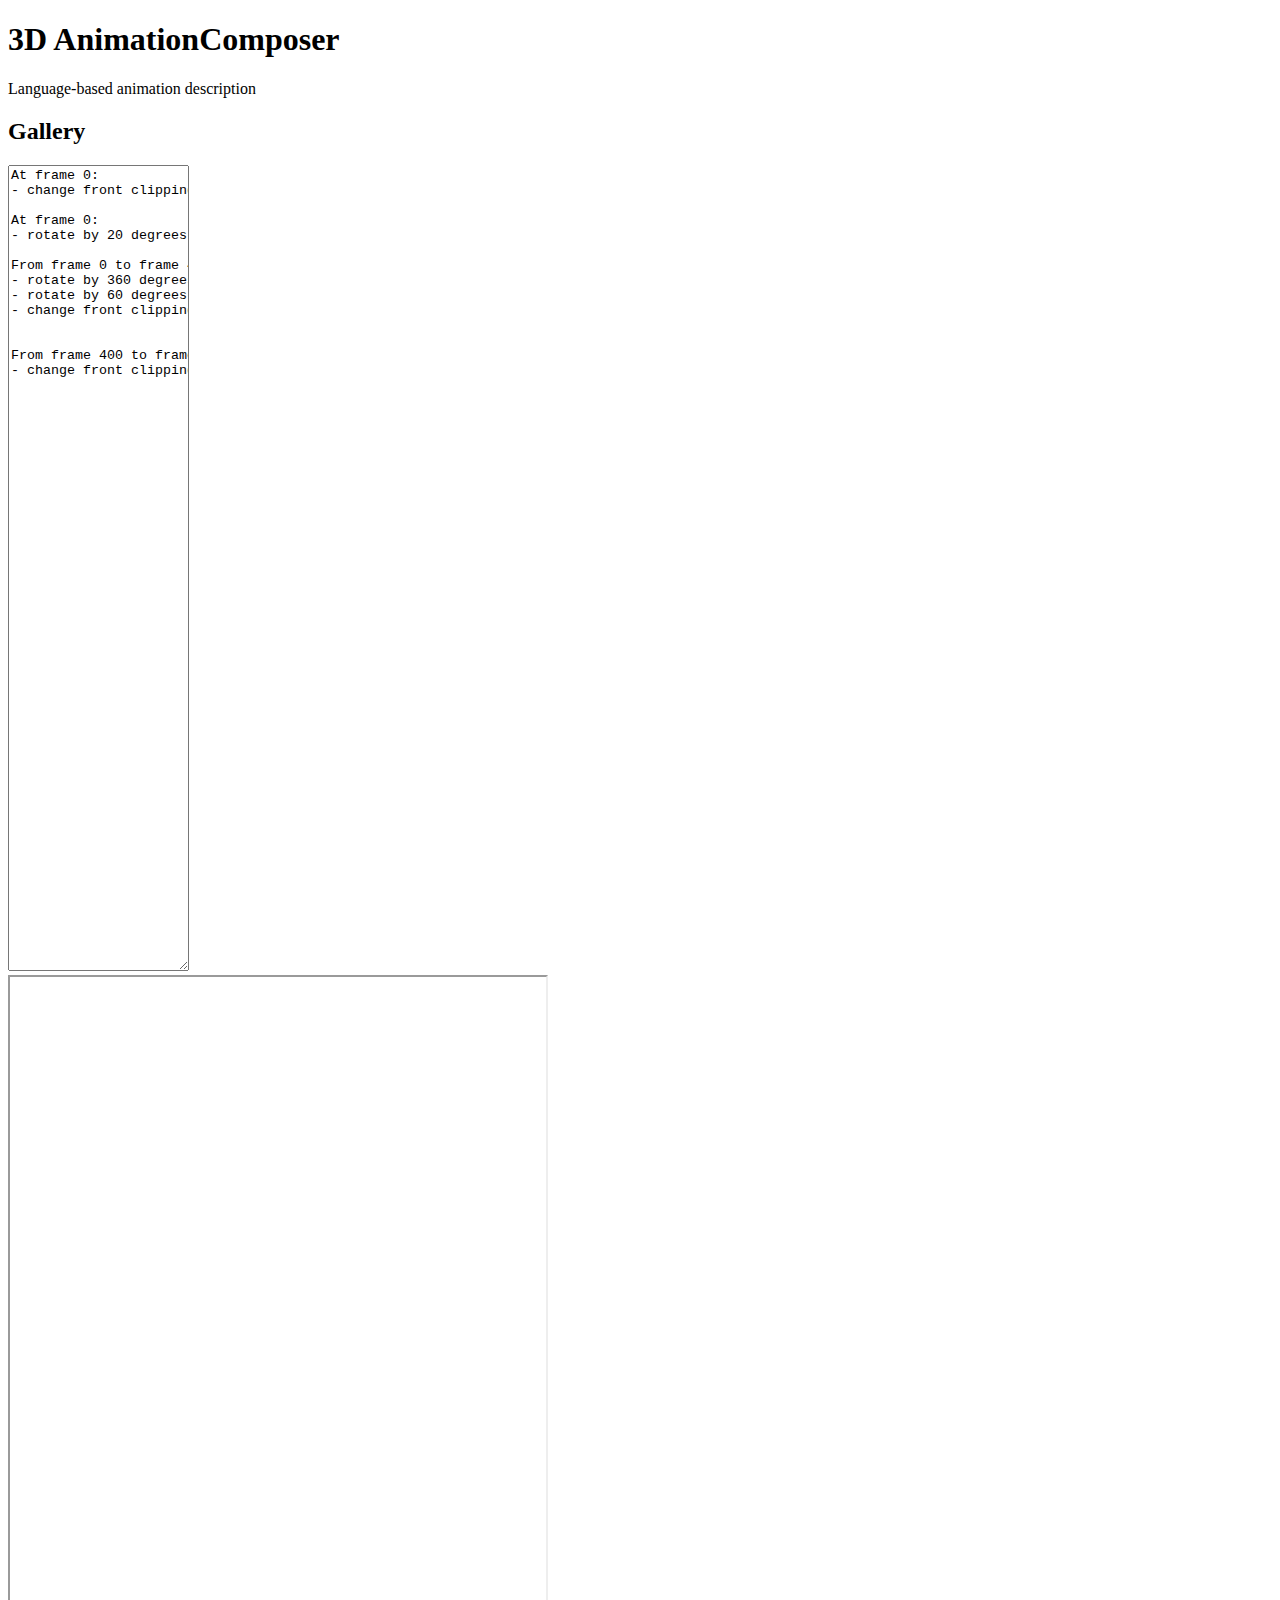
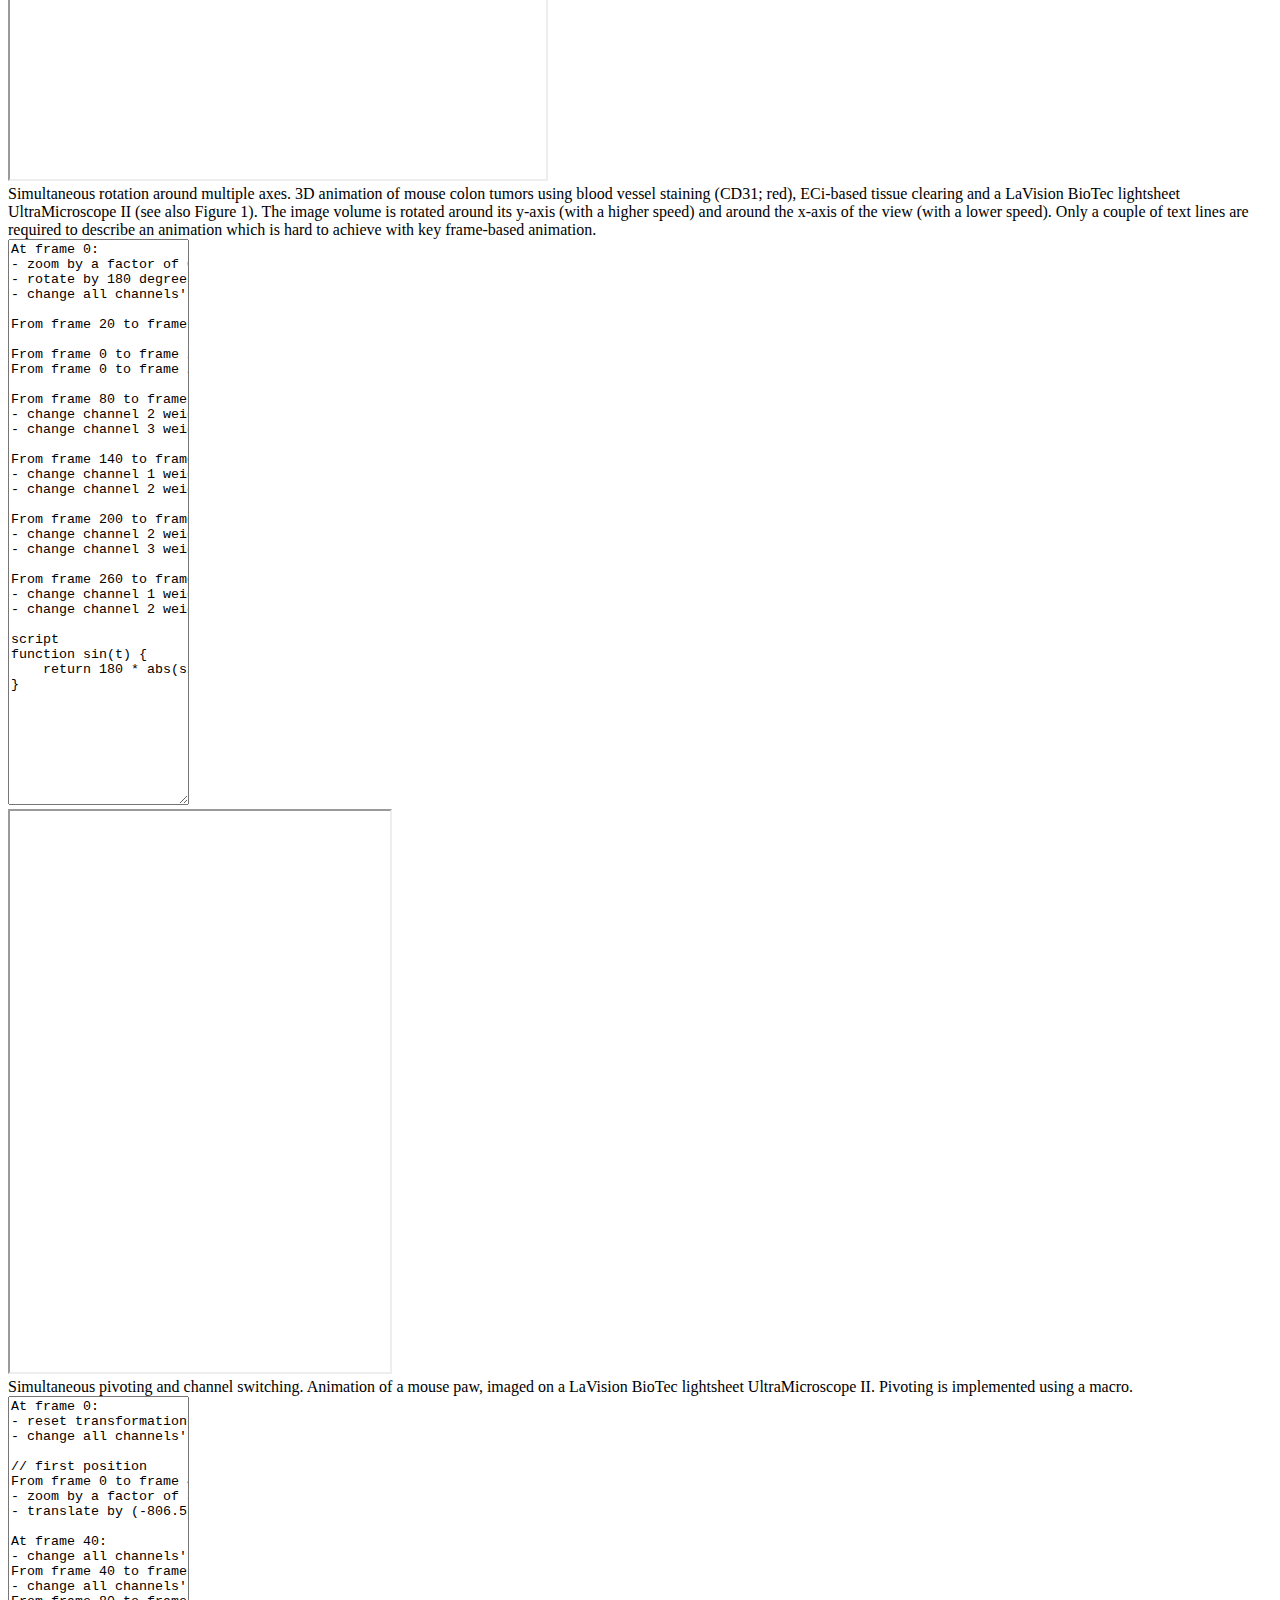
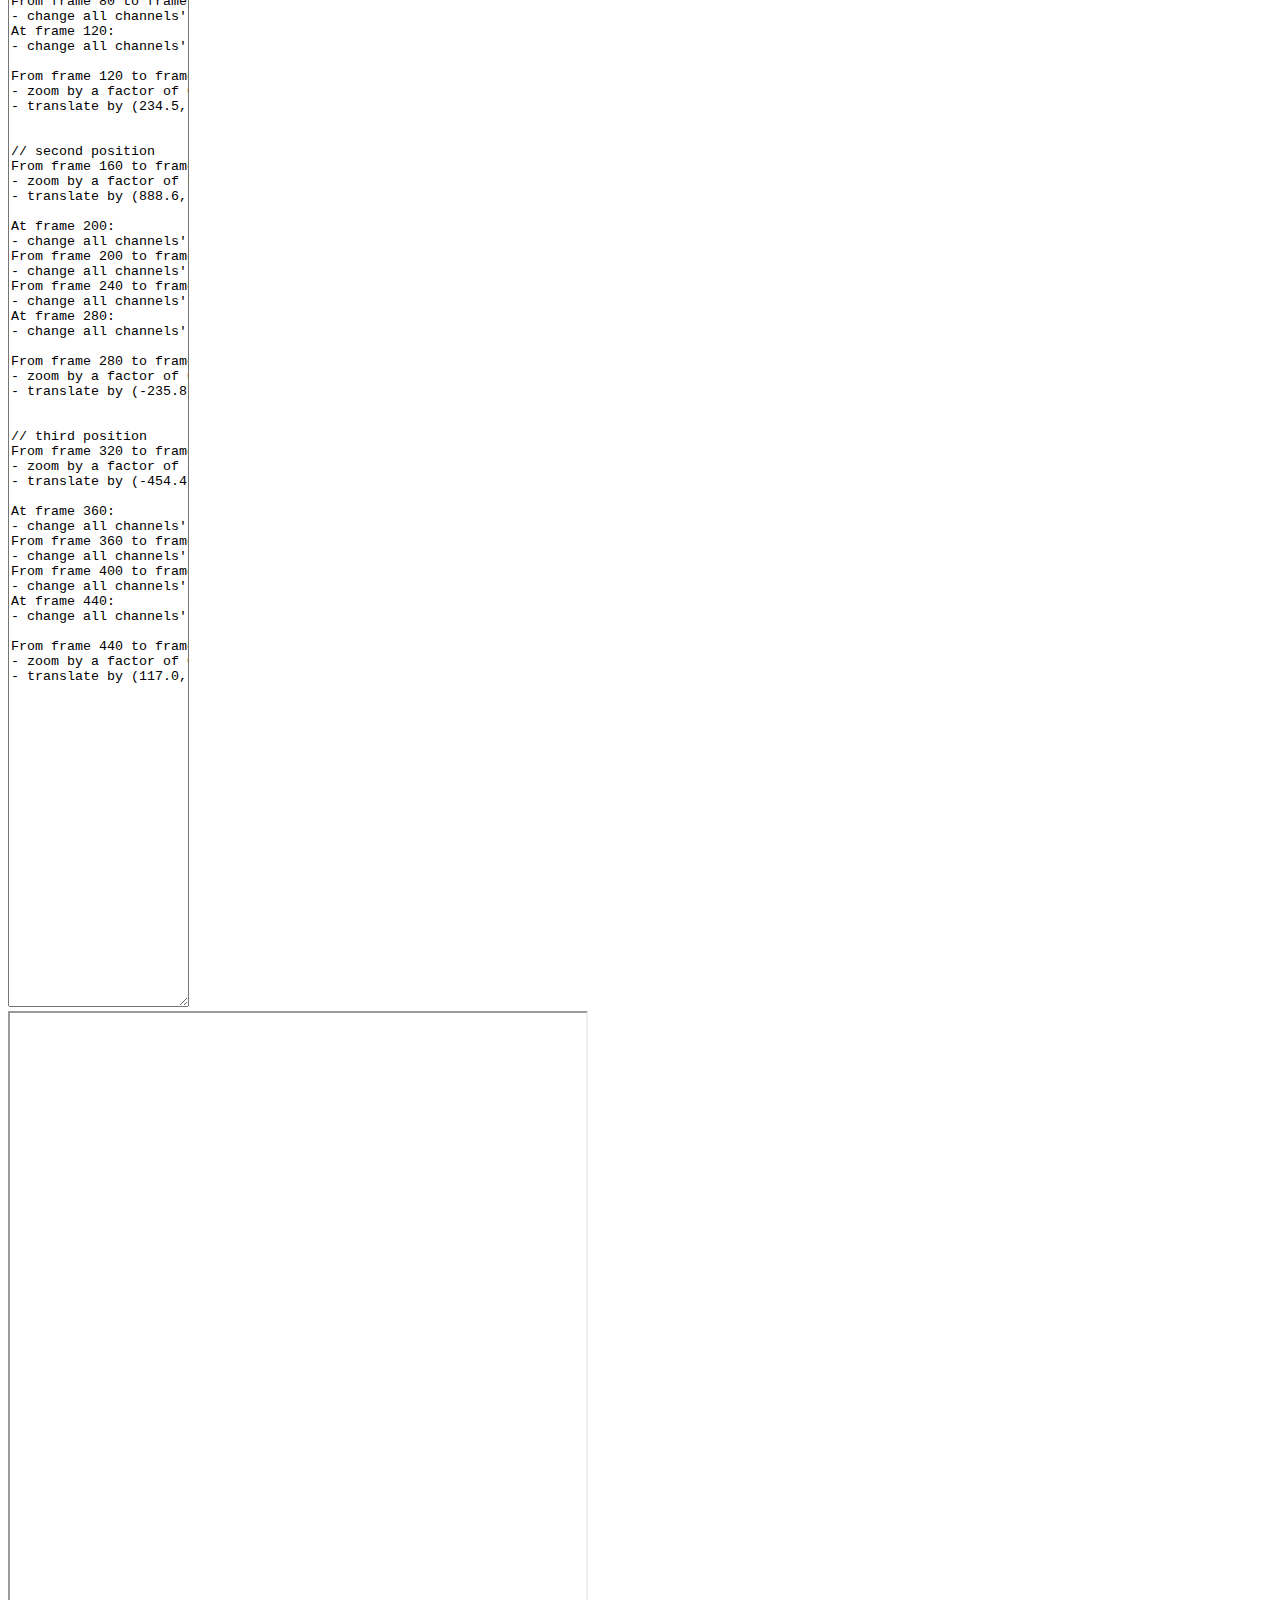
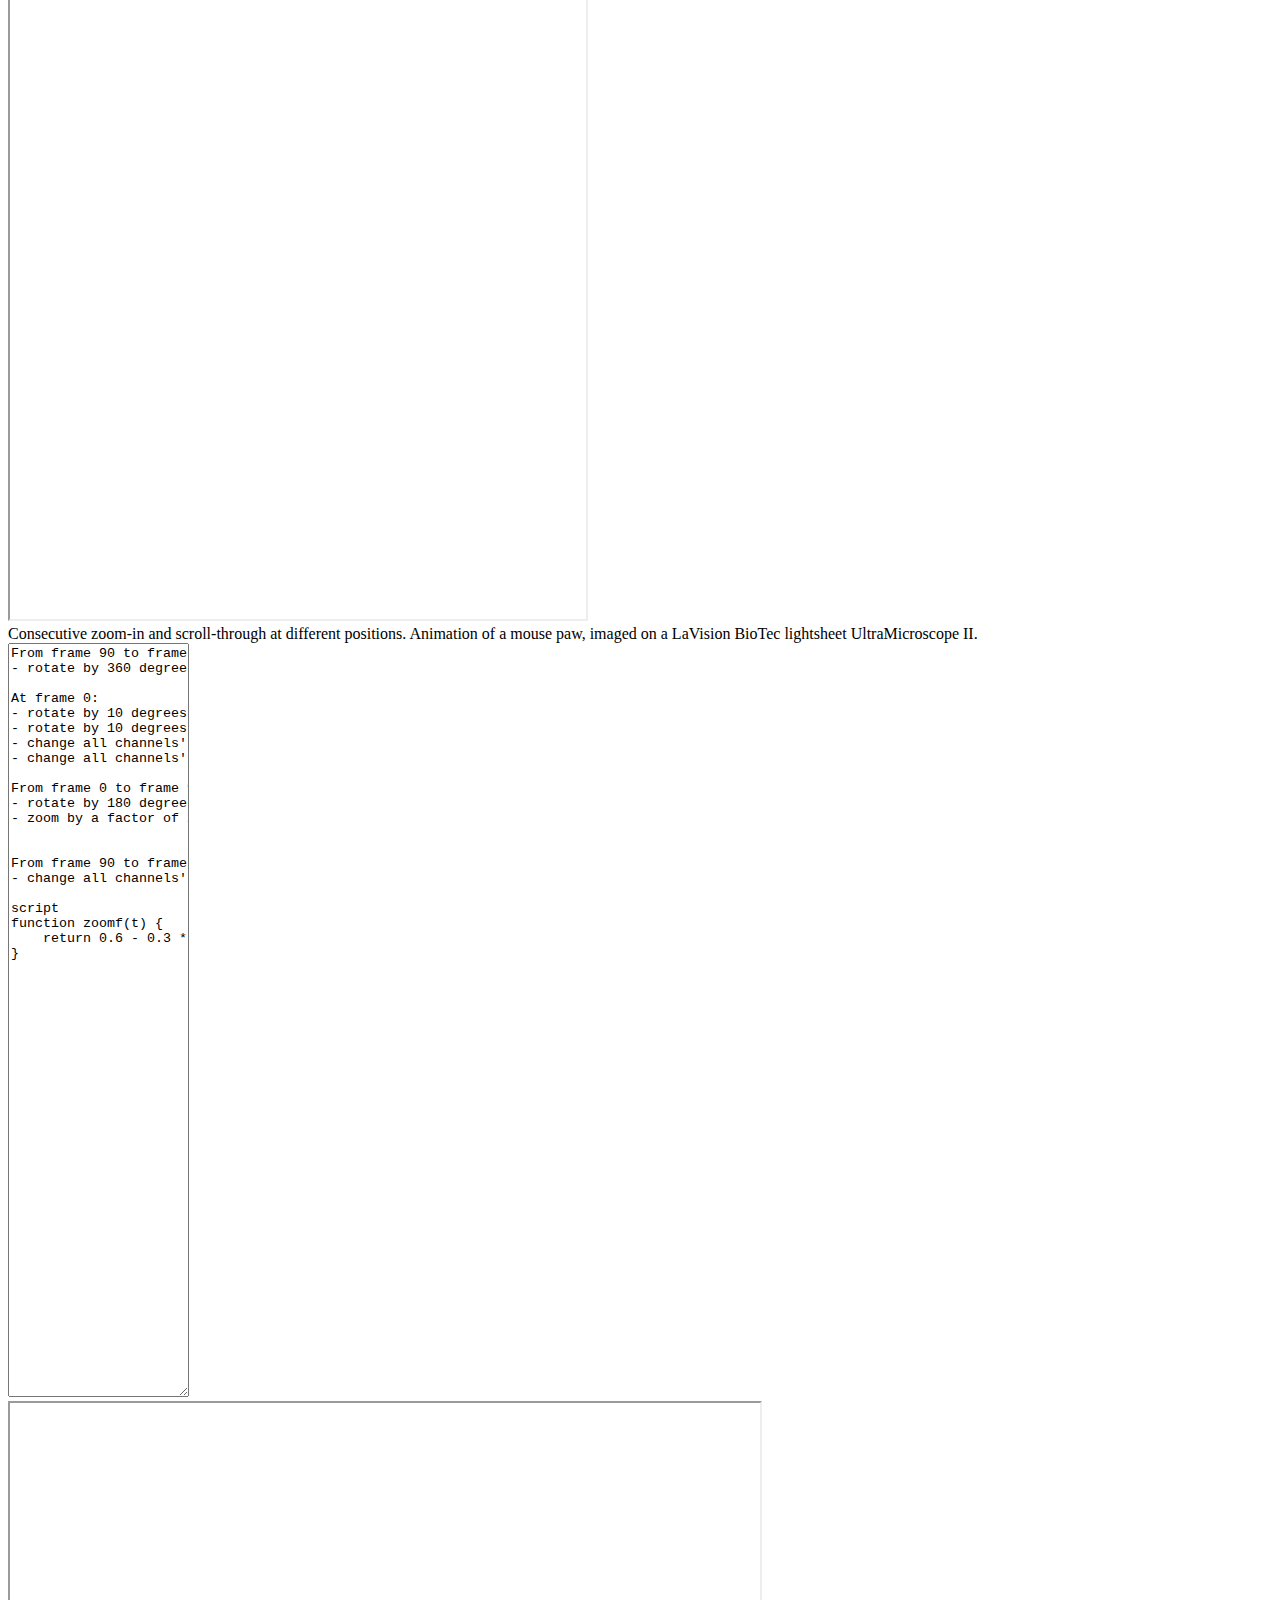
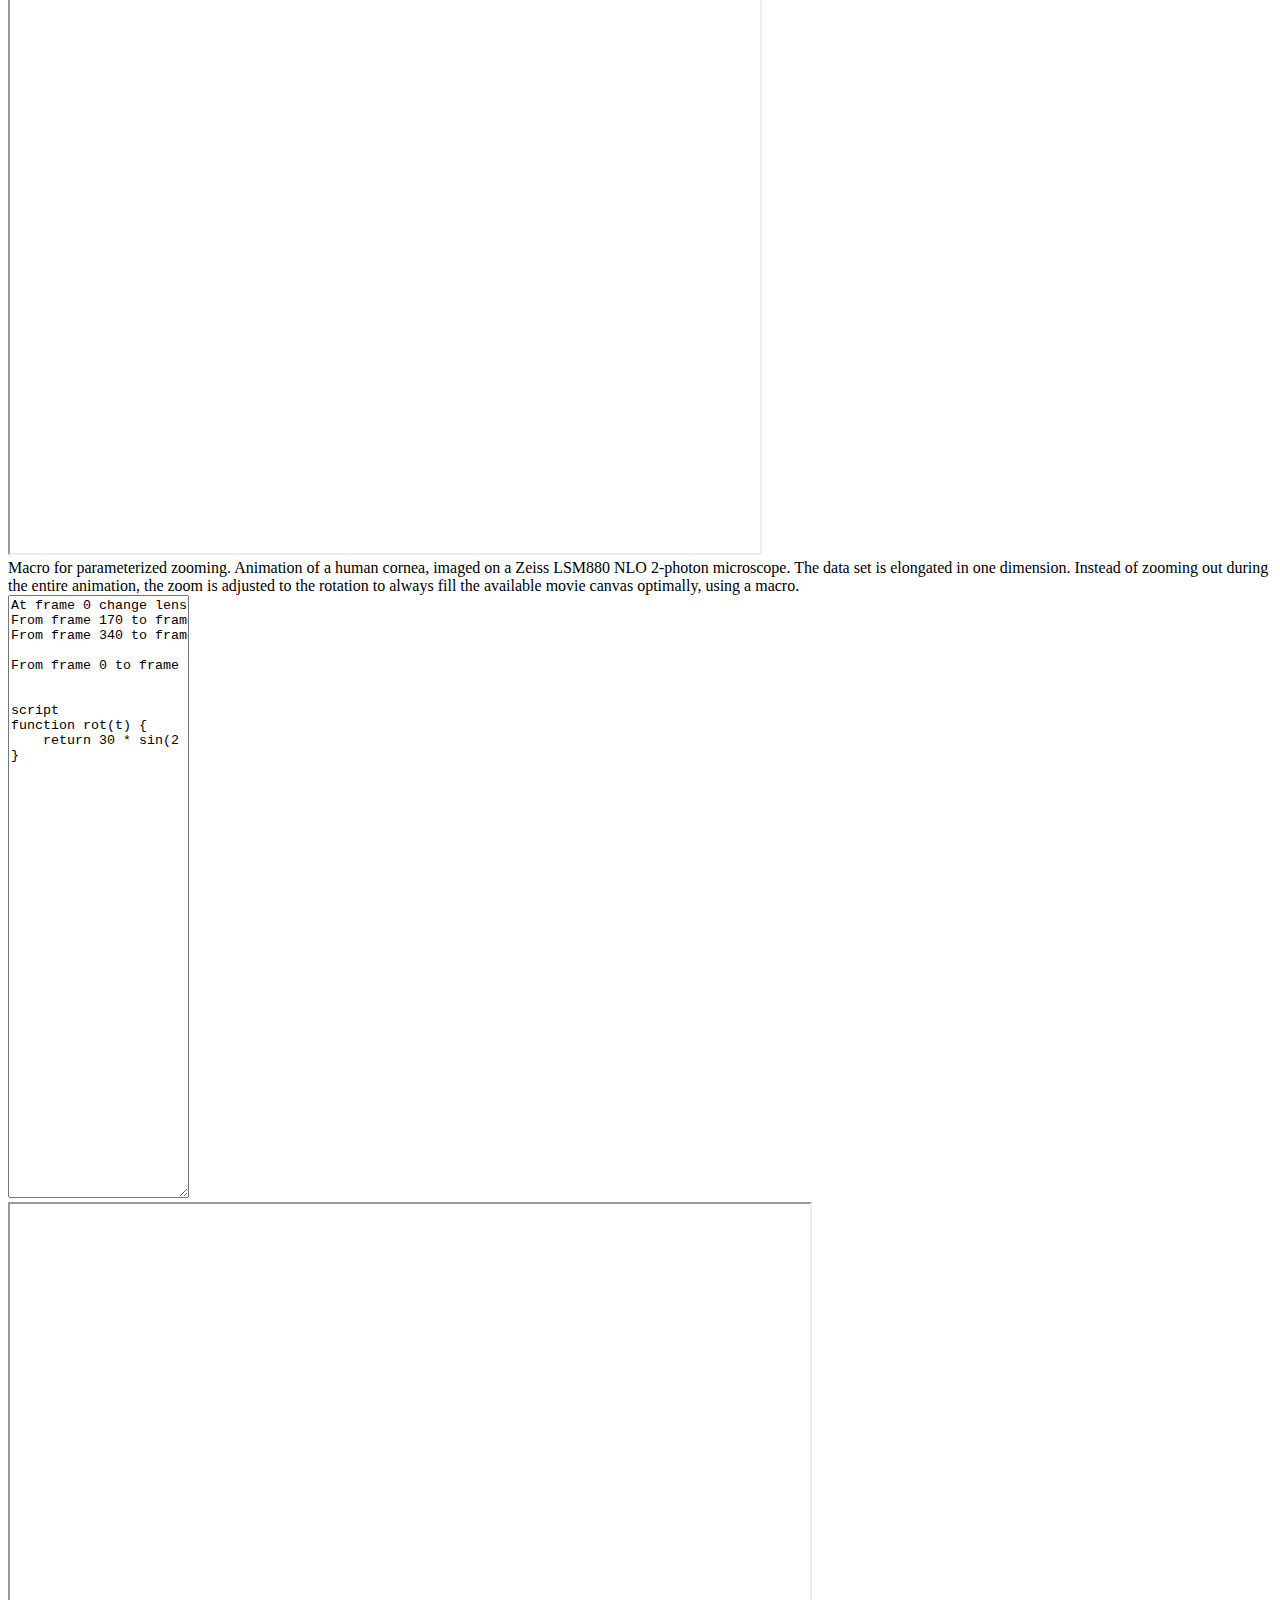
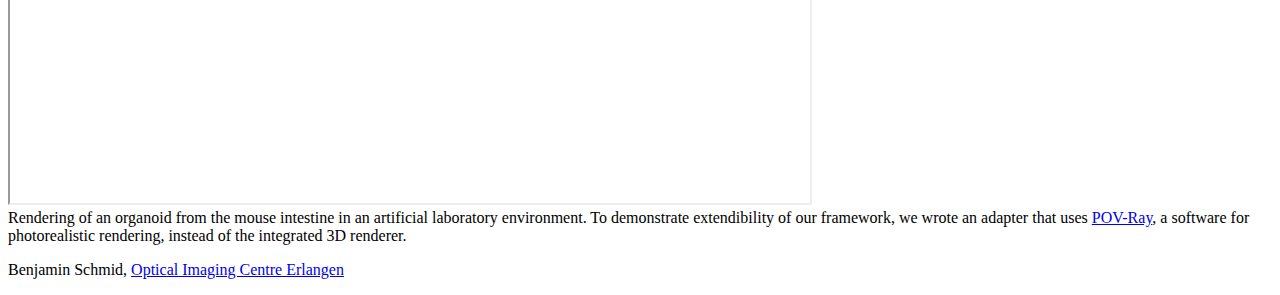
==== docs/gallery.html @ f5dde5b1 "Update Github pages." ====
<!DOCTYPE html>
<html>
<head>
  <meta charset="UTF-8"> 
  <meta http-equiv="X-UA-Compatible" content="IE=edge">
  <link rel="stylesheet" type="text/css" href="style.css"></link>
  <script src="https://ajax.googleapis.com/ajax/libs/jquery/1.8.2/jquery.min.js"></script>
  <script type="text/javascript">
    function resizeit() {
      $("img").each(function() {
        if($(this).parent().parent().is(("div .video"))) {
          console.debug("parent is div .video");
	  $(this)[0].onload = function() {
            console.debug($(this));
            var iframeW = $(this)[0].naturalWidth;
            var iframeH = $(this)[0].naturalHeight;
            console.debug("iframeW = " + iframeW);
            console.debug("iframeH = " + iframeH);
            var oHeight = $(this).outerWidth() * iframeH / iframeW;
            console.debug("oHeight = " + oHeight);
            $(this).outerHeight(oHeight);
            $(this).parent().parent().prev().outerHeight(oHeight);
          }
	}
      });
      $("iframe").each(function() {
	// console.debug($(this));
	var iframeW = $(this)[0].width;
	var iframeH = $(this)[0].height;
	var oHeight = $(this).outerWidth() * iframeH / iframeW;
	$(this).outerHeight(oHeight);
	$(this).parent().prev().outerHeight(oHeight);
      });

      $("video").each(function() {
        $(this).bind("loadedmetadata", function() {
          var h = $(this).height();
          $(this).parent().prev().outerHeight(h);
        });
        $(this).parent().prev().outerHeight($(this).height());
      });
    }

    $(document).ready(function() {
      resizeit();
    });
    window.onresize=resizeit;
  </script>
</head>



<body>

<div id="header">
	<h1>3D AnimationComposer</h1>
	<p>Language-based animation description</p>
</div>

<div class="container">

  <h2>Gallery</h2>

  <div class="item">
    <textarea class="script" readonly wrap="off">
At frame 0:
- change front clipping to 0

At frame 0:
- rotate by 20 degrees around (0, 0, 1)

From frame 0 to frame 400:
- rotate by 360 degrees horizontally
- rotate by 60 degrees vertically
- change front clipping to 200


From frame 400 to frame 600:
- change front clipping to 600
    </textarea>
    <div class="video">
      <!--video controls width="50%">
        <source src="videos/SupplementaryVideo-1.mp4" type="video/mp4">
        Your browser doesn't support this video.
      </video-->
    <iframe width="536" height="800" src="https://www.youtube.com/embed/d6iKLSN9ohQ?rel=0&amp;showinfo=0" allow="autoplay; encrypted-media" allowfullscreen></iframe>
    </div>
    <div class="caption">
<!--b>Caption.</b-->
Simultaneous rotation around multiple axes. 3D animation of mouse colon tumors using blood vessel staining (CD31; red), ECi-based tissue clearing and a LaVision BioTec lightsheet UltraMicroscope II (see also Figure 1). The image volume is rotated around its y-axis (with a higher speed) and around the x-axis of the view (with a lower speed). Only a couple of text lines are required to describe an animation which is hard to achieve with key frame-based animation.
    </div>
  </div> <!-- item -->

  <div class="item">
    <!--h1>Title</h1-->
    <textarea class="script" readonly wrap="off">
At frame 0:
- zoom by a factor of 0.6
- rotate by 180 degrees around (0, 0, 1)
- change all channels' front clipping to -1000

From frame 20 to frame 260 rotate by sin degrees horizontally 

From frame 0 to frame 260 zoom by a factor of 2 ease-out 
From frame 0 to frame 20 rotate by -60 degrees vertically ease-out

From frame 80 to frame 90:
- change channel 2 weight to 0
- change channel 3 weight to 0

From frame 140 to frame 150:
- change channel 1 weight to 0
- change channel 2 weight to 1

From frame 200 to frame 210:
- change channel 2 weight to 0
- change channel 3 weight to 1

From frame 260 to frame 270:
- change channel 1 weight to 1
- change channel 2 weight to 1

script
function sin(t) {
    return 180 * abs(sin(2 * PI * (t-80) / 120));
}
    </textarea>
    <div class="video">
      <!--video controls width="50%">
        <source src="videos/SupplementaryVideo-2.mp4" type="video/mp4">
        Your browser doesn't support this video.
      </video-->
      <iframe width="380" height="560" src="https://www.youtube.com/embed/4dX8pX79vN8?rel=0&amp;showinfo=0" allow="autoplay; encrypted-media" allowfullscreen></iframe>
    </div>
    <div class="caption">
<!--b>Caption.</b-->
Simultaneous pivoting and channel switching. Animation of a mouse paw, imaged on a LaVision BioTec lightsheet UltraMicroscope II. Pivoting is implemented using a macro.
    </div>
  </div> <!-- item -->

  <div class="item">
    <!--h1>Title</h1-->
    <textarea class="script" readonly wrap="off">
At frame 0:
- reset transformation 
- change all channels' front clipping to -1000

// first position
From frame 0 to frame 40:
- zoom by a factor of 3.4
- translate by (-806.5, -159.2, 0.0)

At frame 40:
- change all channels' front clipping to -130
From frame 40 to frame 80:
- change all channels' front clipping to 100
From frame 80 to frame 120:
- change all channels' front clipping to -130
At frame 120:
- change all channels' front clipping to -1000

From frame 120 to frame 160:
- zoom by a factor of 0.3
- translate by (234.5, 46.3, 0.0)


// second position
From frame 160 to frame 200:
- zoom by a factor of 3.6
- translate by (888.6, -1082.0, -0.0)

At frame 200:
- change all channels' front clipping to -130
From frame 200 to frame 240:
- change all channels' front clipping to 0
From frame 240 to frame 280:
- change all channels' front clipping to -130
At frame 280:
- change all channels' front clipping to -1000

From frame 280 to frame 320:
- zoom by a factor of 0.3
- translate by (-235.8, 297.5, -0.0)


// third position
From frame 320 to frame 360:
- zoom by a factor of 3.0
- translate by (-454.4, 2248.4, -0.0)

At frame 360:
- change all channels' front clipping to -80
From frame 360 to frame 400:
- change all channels' front clipping to 80
From frame 400 to frame 440:
- change all channels' front clipping to -80
At frame 440:
- change all channels' front clipping to -1000

From frame 440 to frame 480:
- zoom by a factor of 0.3
- translate by (117.0, -655.3, -0.0)
    </textarea>
    <div class="video">
      <!--video controls width="50%">
        <source src="videos/SupplementaryVideo-3.mp4" type="video/mp4">
        Your browser doesn't support this video.
      </video-->
      <iframe width="576" height="1202" src="https://www.youtube.com/embed/ZANYO5NeOrE?rel=0&amp;showinfo=0" allow="autoplay; encrypted-media" allowfullscreen></iframe>
    </div>
    <div class="caption">
<!--b>Caption.</b-->
Consecutive zoom-in and scroll-through at different positions. Animation of a mouse paw, imaged on a LaVision BioTec lightsheet UltraMicroscope II.
    </div>
  </div> <!-- item -->

  <div class="item">
    <!--h1>Title</h1-->
    <textarea class="script" readonly wrap="off">
From frame 90 to frame 450:
- rotate by 360 degrees around (0, 0, 1)

At frame 0:
- rotate by 10 degrees vertically
- rotate by 10 degrees horizontally
- change all channels' front clipping to -5000
- change all channels' bounding box max z to 500

From frame 0 to frame 90:
- rotate by 180 degrees vertically
- zoom by a factor of zoomf


From frame 90 to frame 450:
- change all channels' bounding box max z to 0

script
function zoomf(t) {
    return 0.6 - 0.3 * abs(sin(2 * PI * t / 180));
}
    </textarea>
    <div class="video">
      <!--video controls width="50%">
        <source src="videos/SupplementaryVideo-4.mp4" type="video/mp4">
        Your browser doesn't support this video.
      </video-->
      <iframe width="750" height="750" src="https://www.youtube.com/embed/BBkxofiVFxk?rel=0&amp;showinfo=0" allow="autoplay; encrypted-media" allowfullscreen></iframe>
    </div>
    <div class="caption">
<!--b>Caption.</b-->
Macro for parameterized zooming. Animation of a human cornea, imaged on a Zeiss LSM880 NLO 2-photon microscope. The data set is elongated in one dimension. Instead of zooming out during the entire animation, the zoom is adjusted to the rotation to always fill the available movie canvas optimally, using a macro.
    </div>
  </div> <!-- item -->

  <div class="item">
    <!--h1>Title</h1-->
    <textarea class="script" readonly wrap="off">
At frame 0 change lens to (1.4, 1, -3)
From frame 170 to frame 190 change lens to (0.6, 1.8, 0) ease-out
From frame 340 to frame 360 change lens to (1.4, 1, -3) ease-out

From frame 0 to frame 360 rotate by rot degrees horizontally


script
function rot(t) {
    return 30 * sin(2 * PI * t / 120);
}
    </textarea>
    <div class="video">
      <!--video controls width="50%">
        <source src="videos/SupplementaryVideo-6.mp4" type="video/mp4">
        Your browser doesn't support this video.
      </video-->
      <iframe width="800" height="600" src="https://www.youtube.com/embed/ISGNinY4aOM?rel=0&amp;showinfo=0" allow="autoplay; encrypted-media" allowfullscreen></iframe>
    </div>
    <div class="caption">
<!--b>Caption.</b-->
Rendering of an organoid from the mouse intestine in an artificial laboratory environment. To demonstrate extendibility of our framework, we wrote an adapter that uses <a target="_blank" href="http://www.povray.org">POV-Ray</a>, a software for photorealistic rendering, instead of the integrated 3D renderer.
    </div>
  </div> <!-- item -->


  <div id="footer">
    <p>Benjamin Schmid, <a target="_blank" href="http://oice.uni-erlangen.de">Optical Imaging Centre Erlangen</a></p>
  </div>
</div> <!-- container -->

</body>
</html>
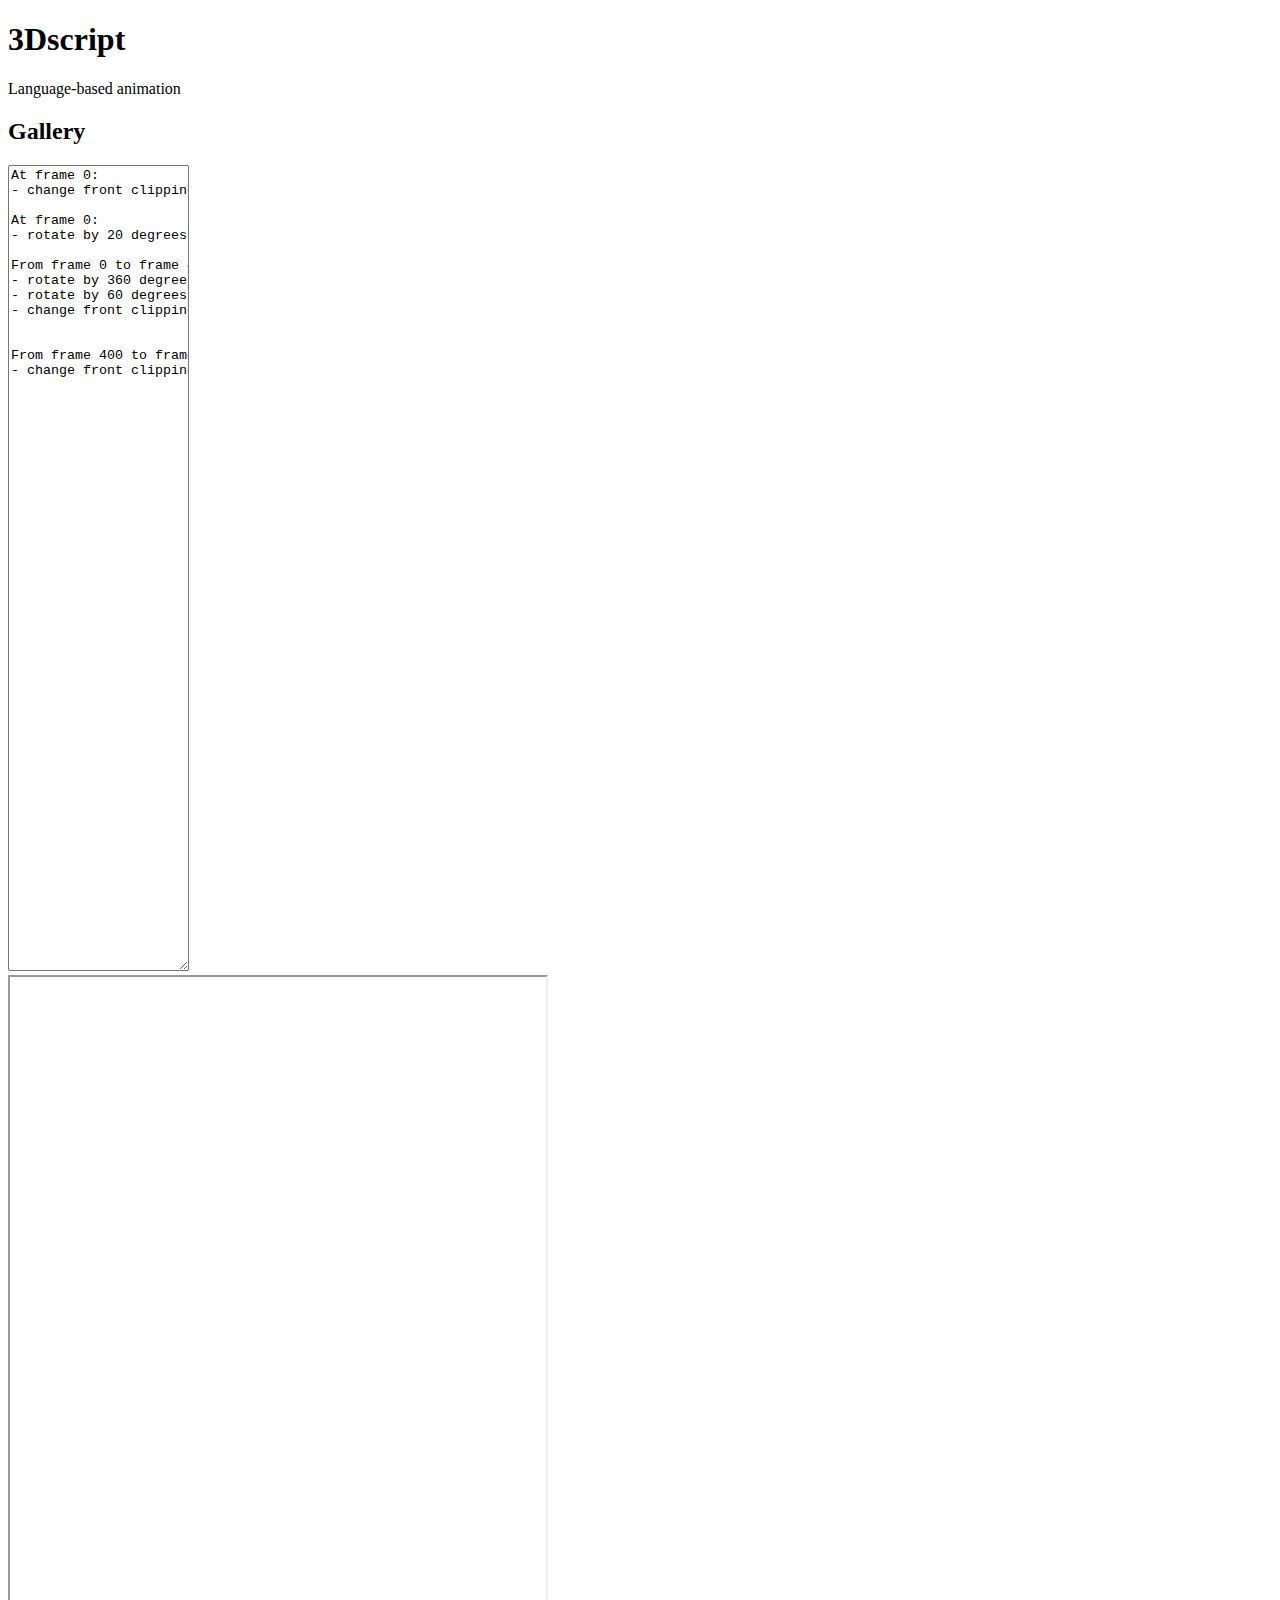
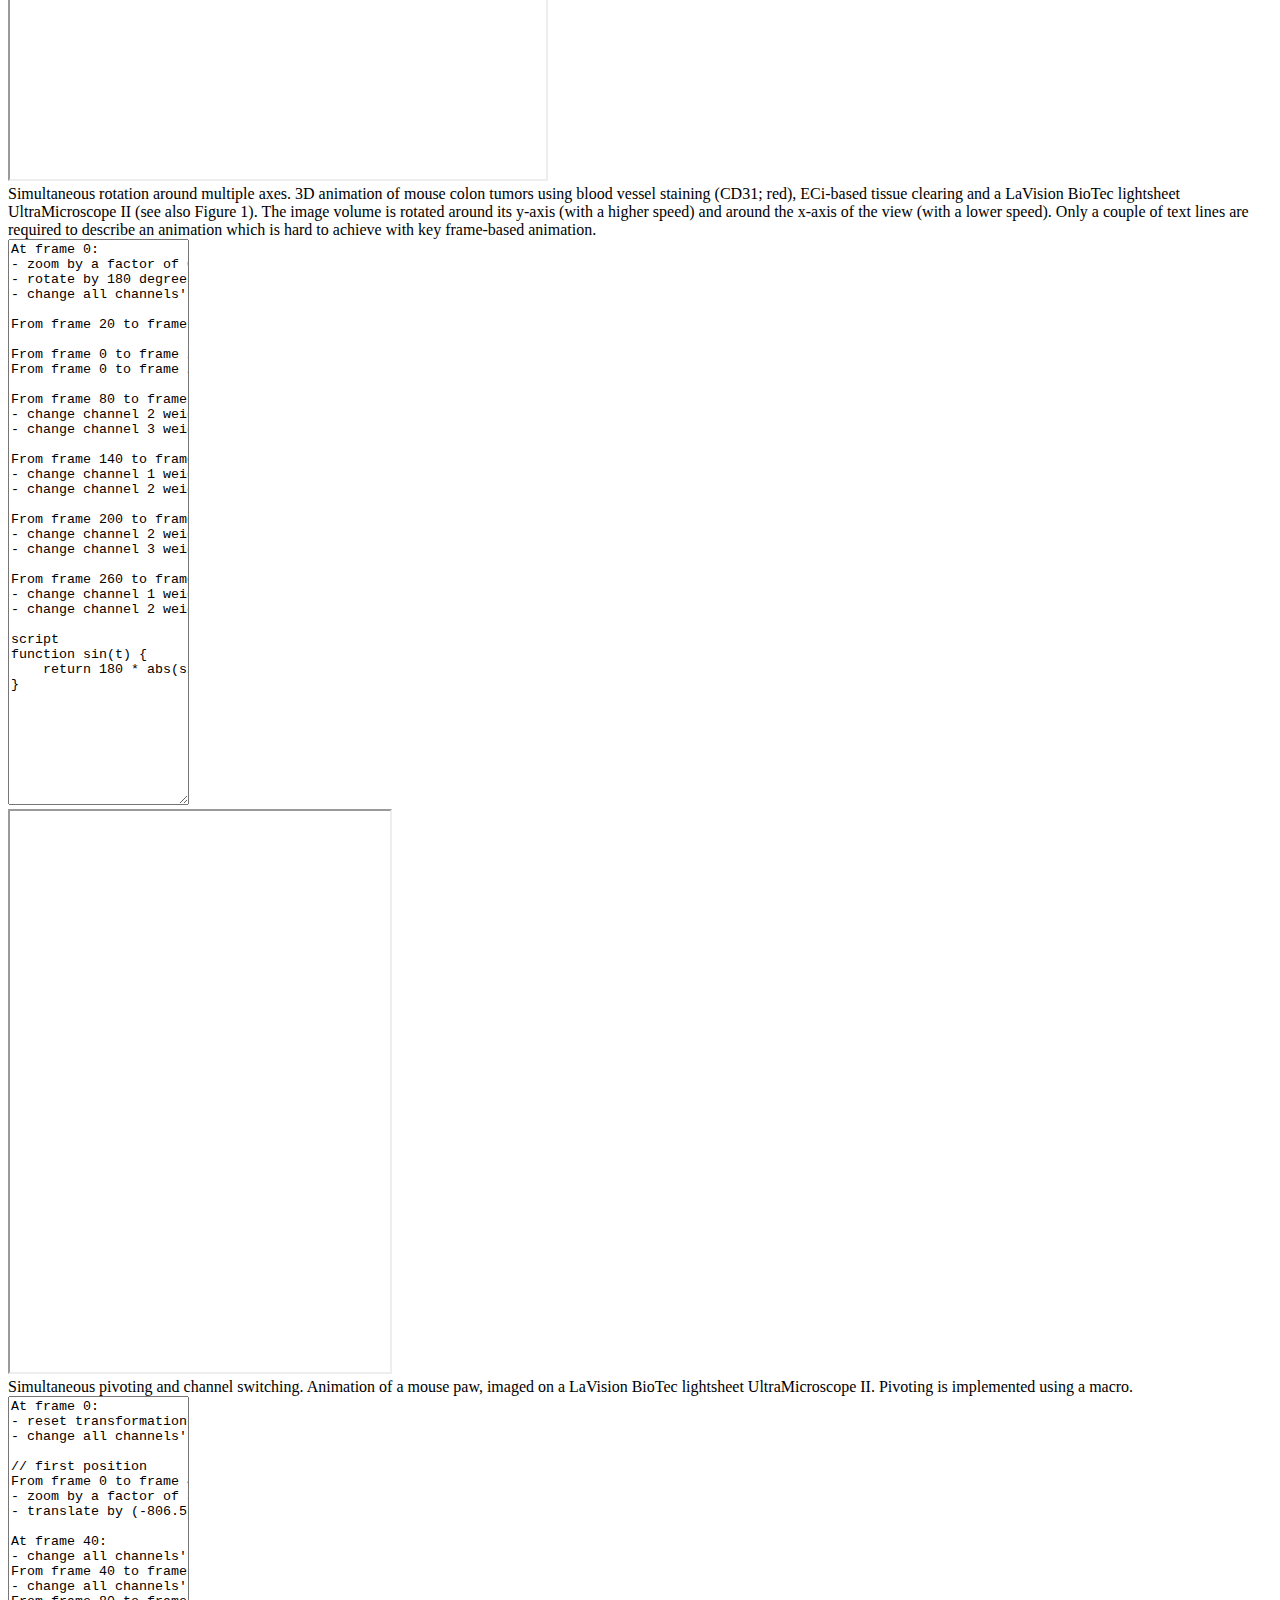
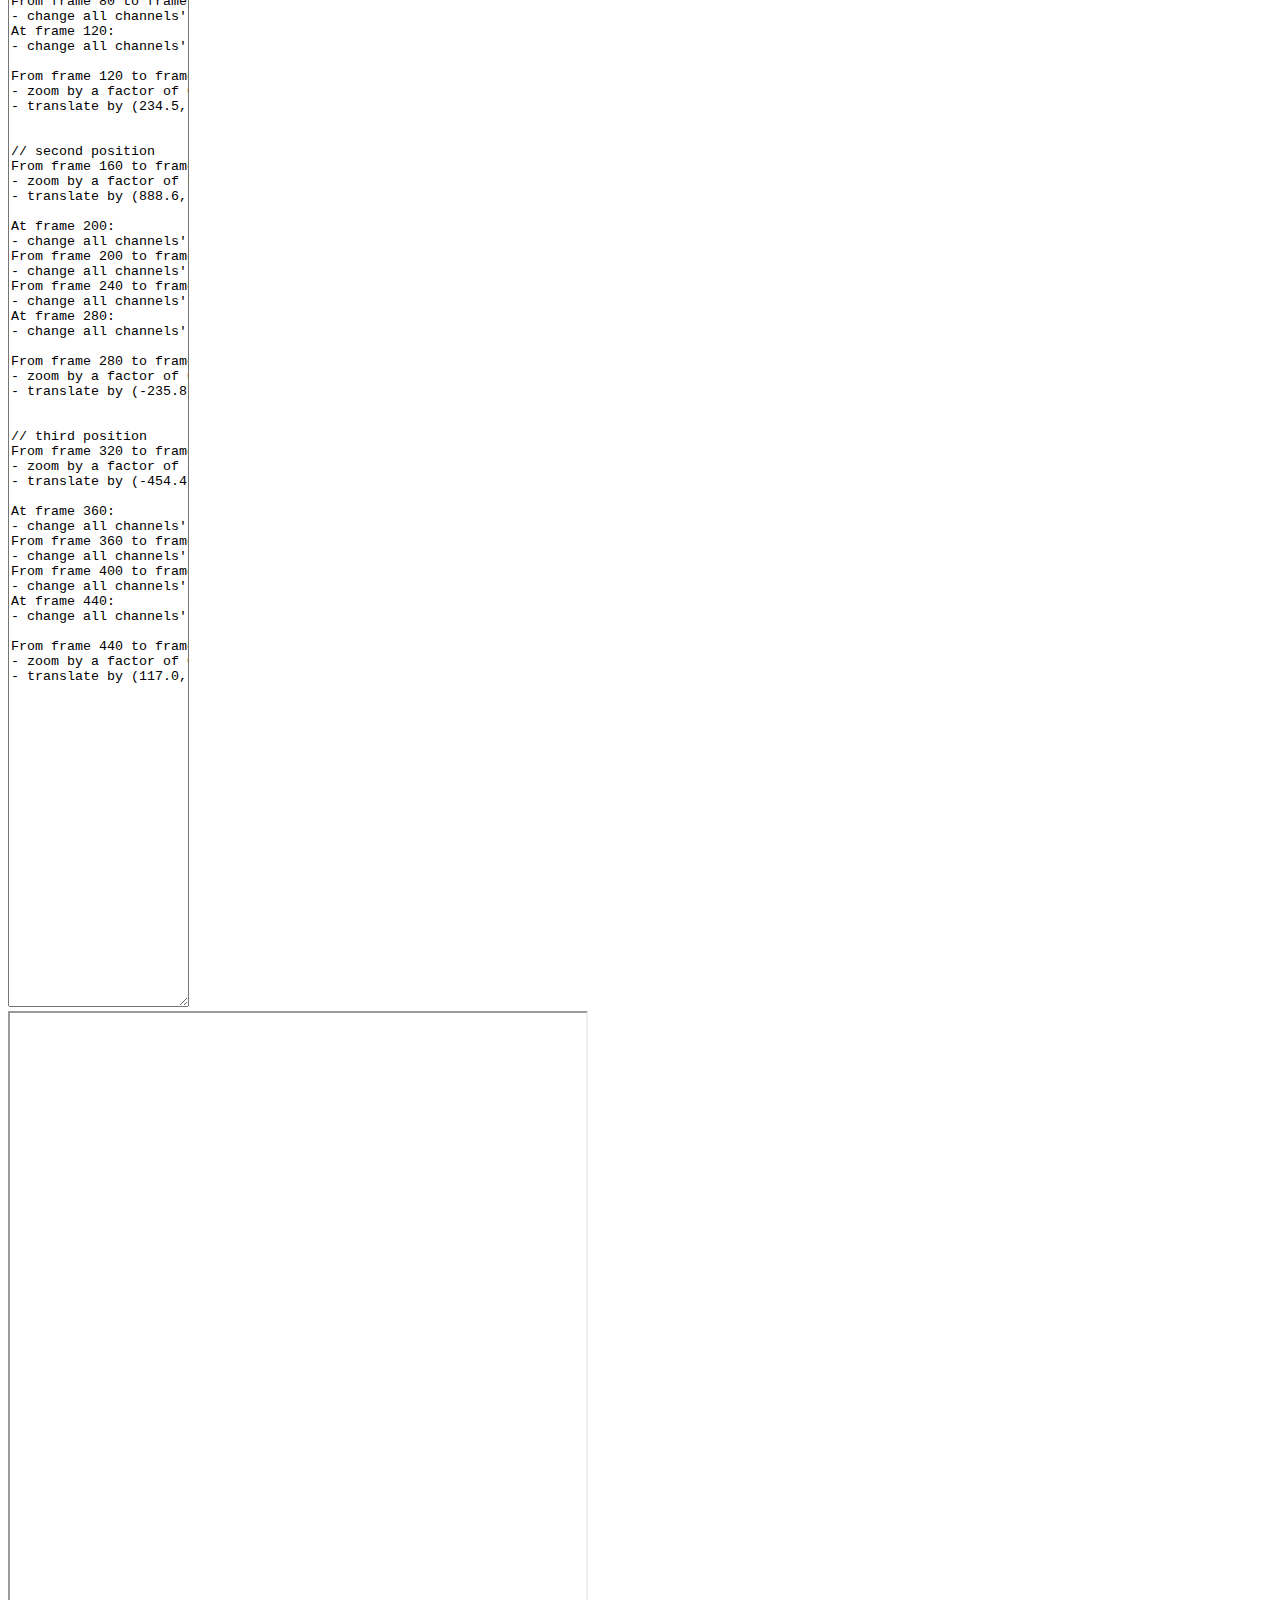
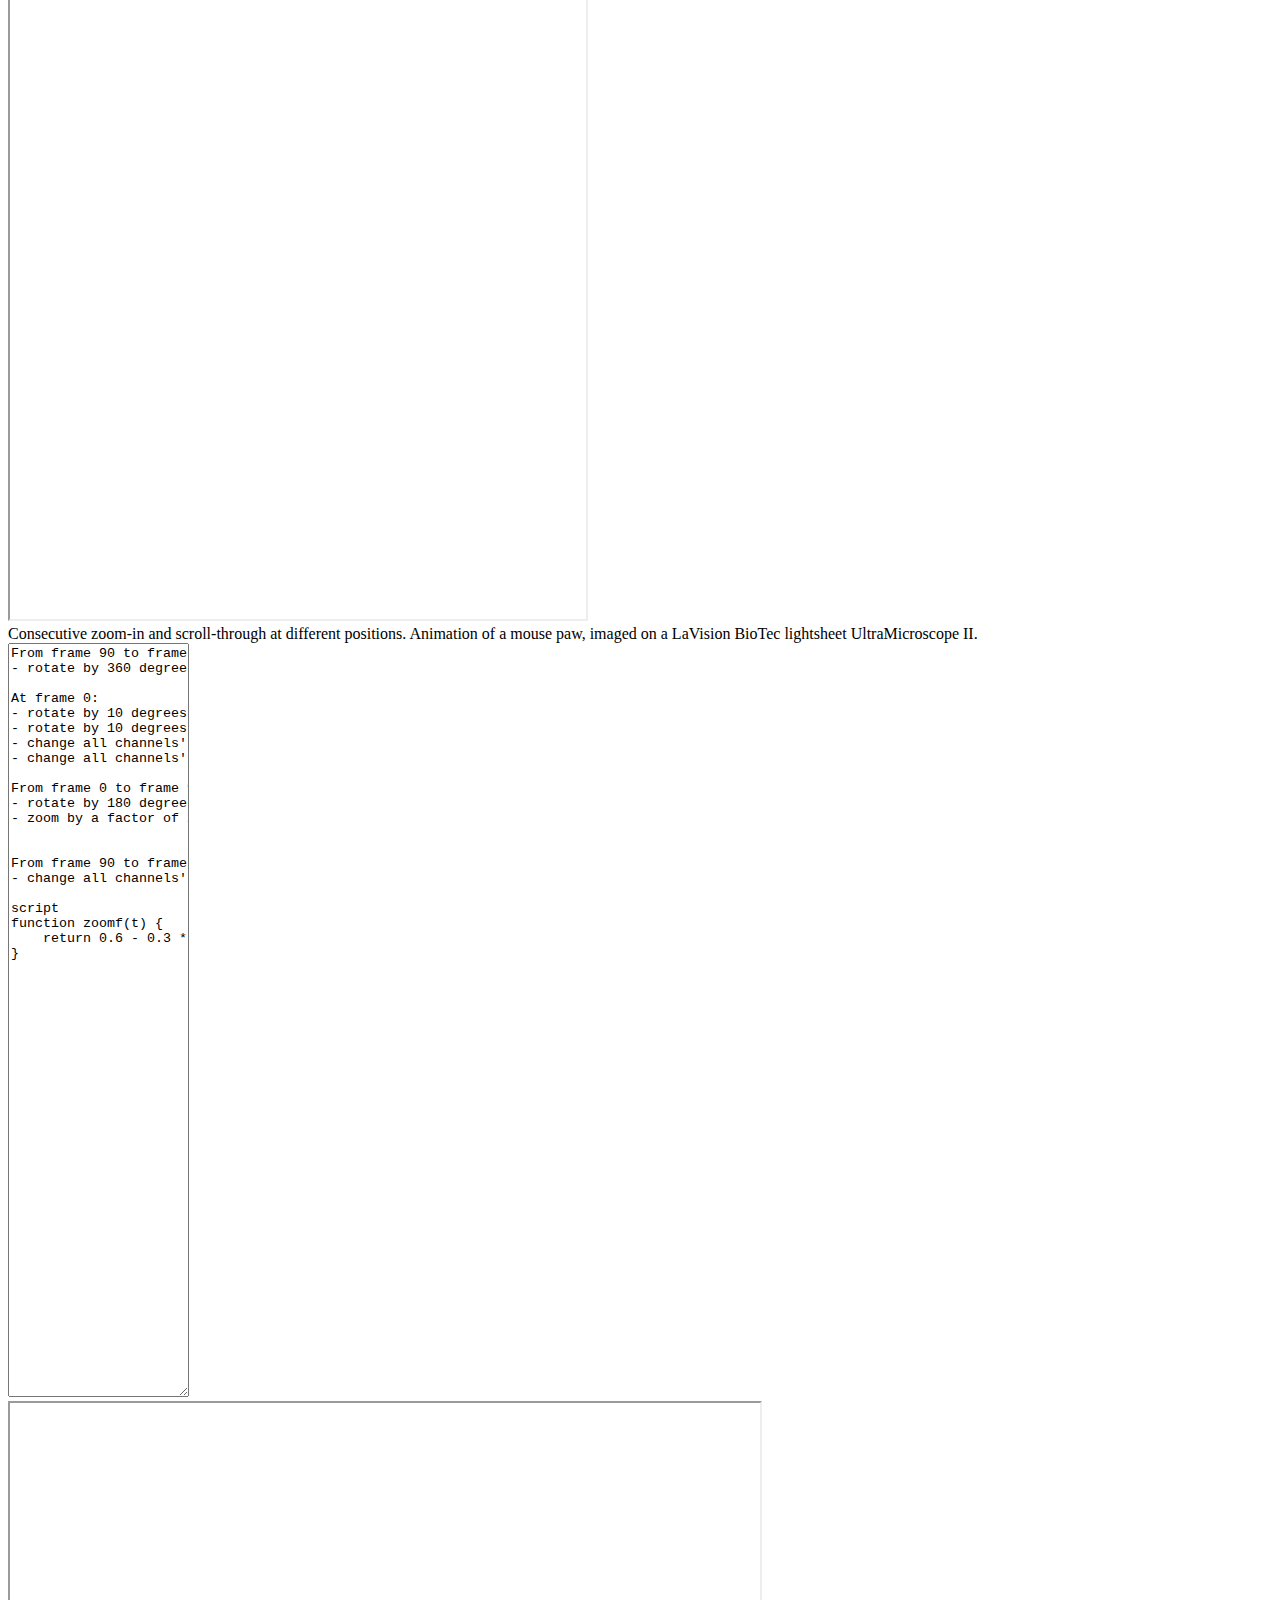
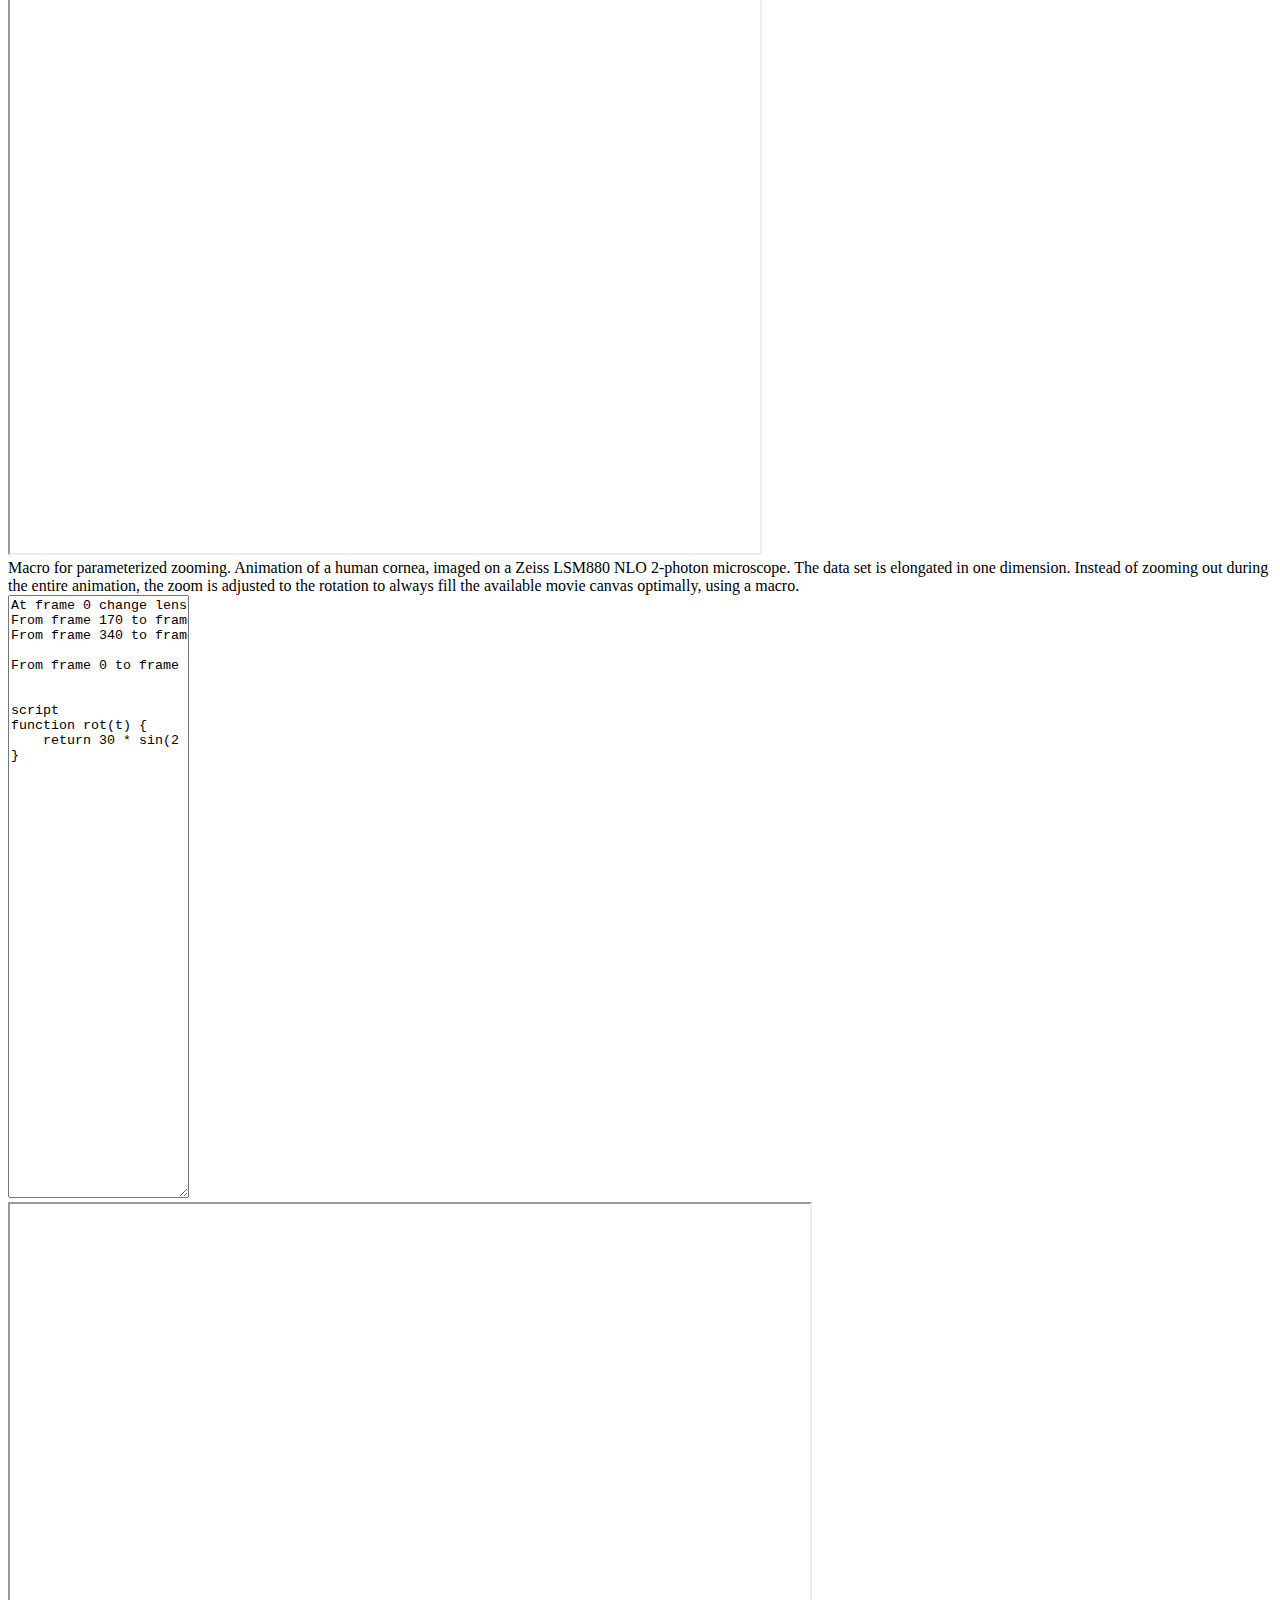
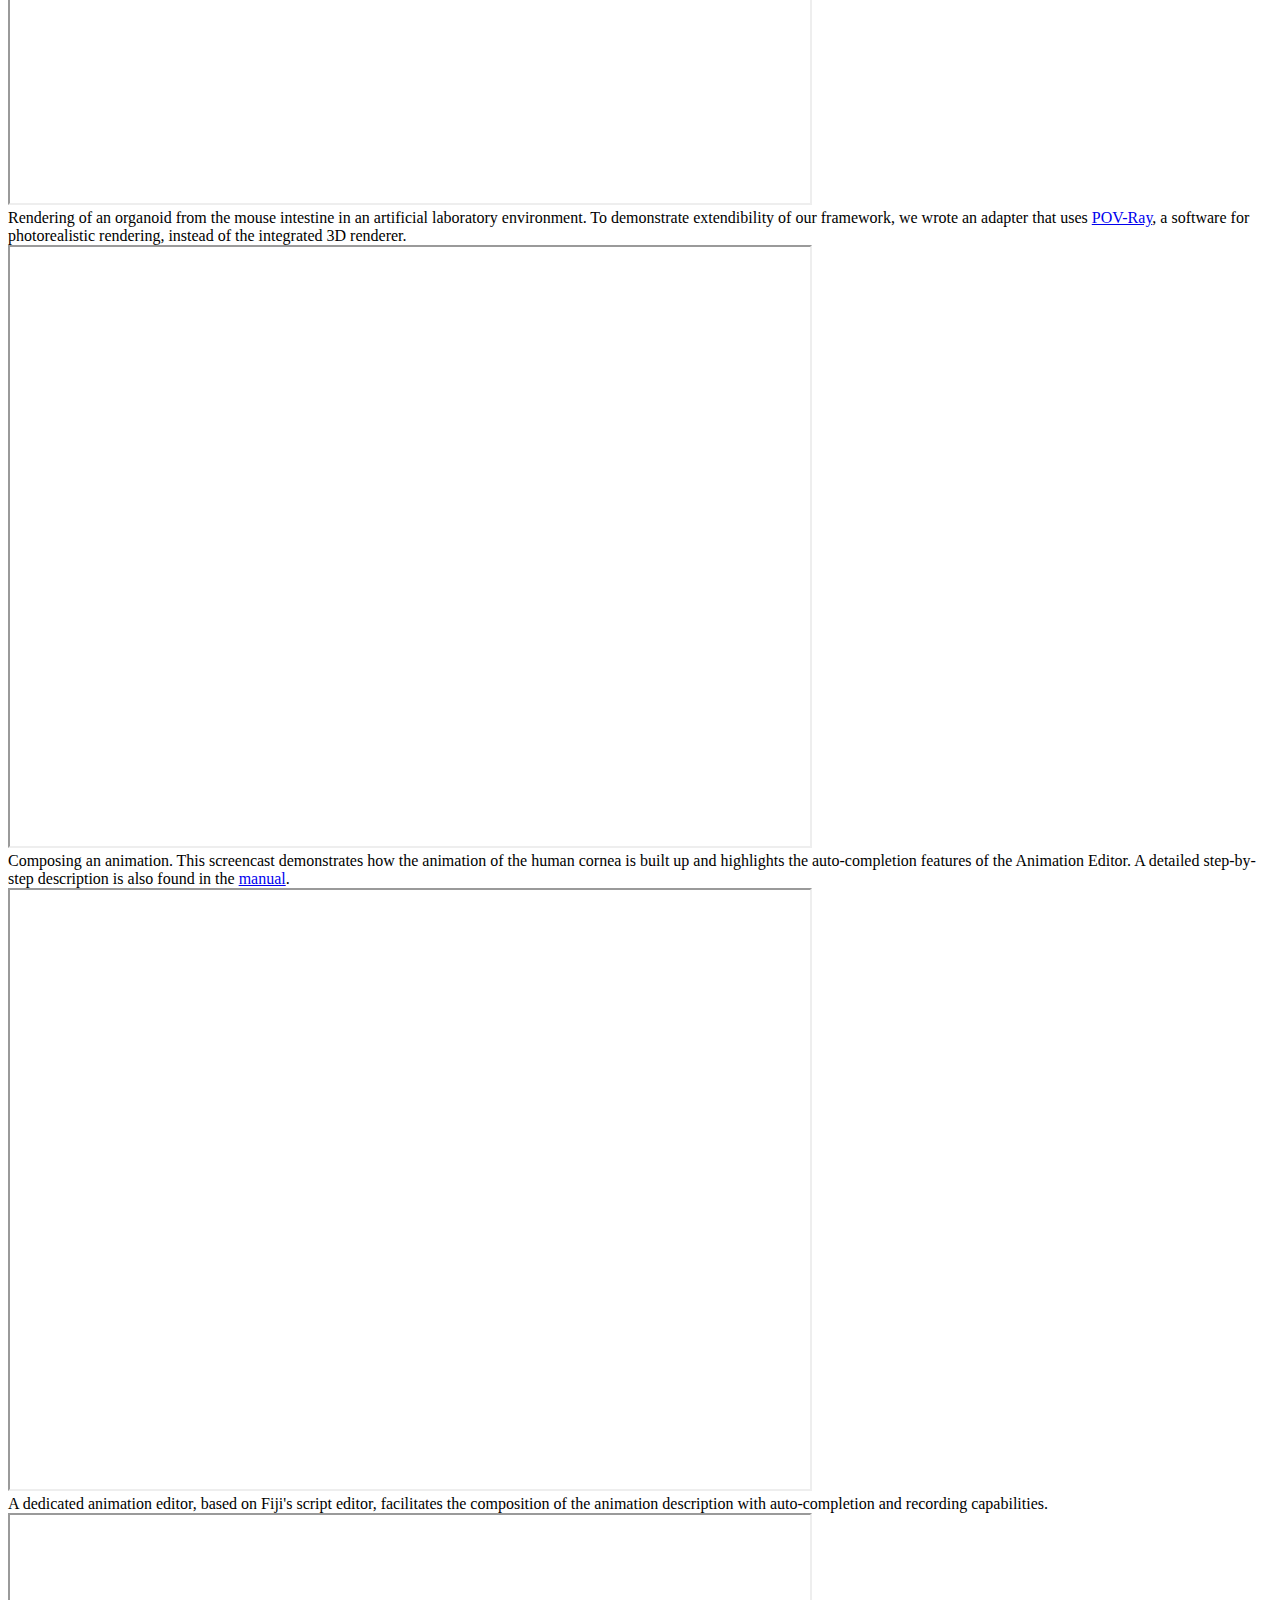
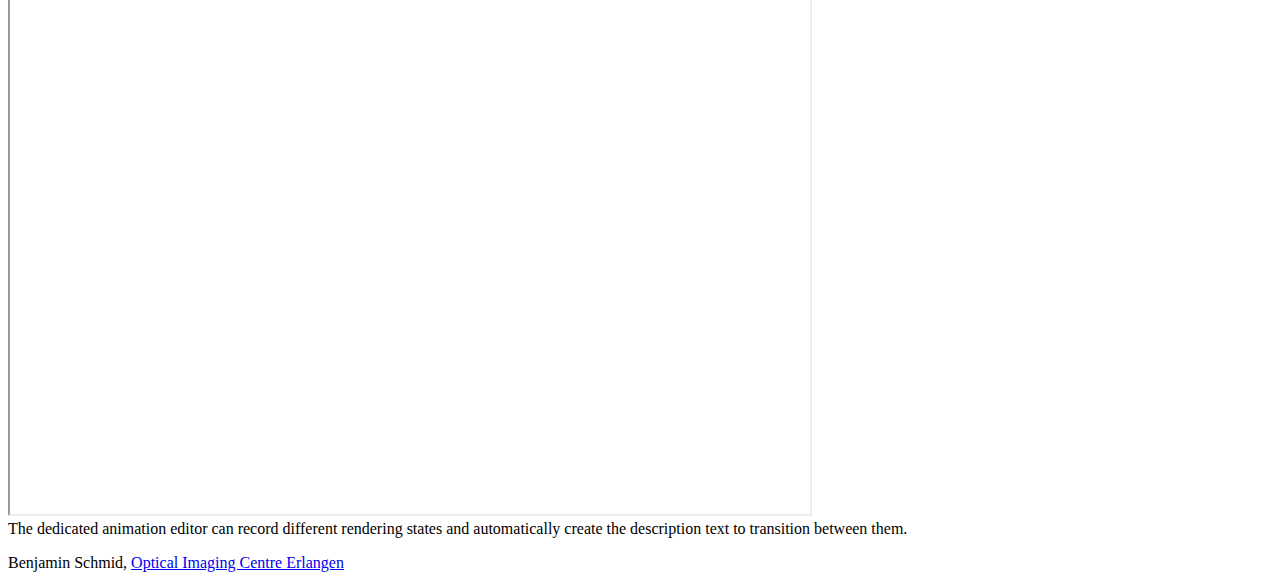
==== commit 389ad5f1: "Add the other supplementary videos to the Github page." ====
--- a/docs/gallery.html
+++ b/docs/gallery.html
@@ -53,8 +53,8 @@
 <body>
 
 <div id="header">
-	<h1>3D AnimationComposer</h1>
-	<p>Language-based animation description</p>
+	<h1>3Dscript</h1>
+	<p>Language-based animation</p>
 </div>
 
 <div class="container">
@@ -280,6 +280,39 @@
     </div>
   </div> <!-- item -->
 
+  <div class="item">
+    <!--h1>Supplementary Video 5</h1-->
+    <div class="video">
+      <iframe width="800" height="600" src="https://www.youtube.com/embed/eRrSoAubv6w?rel=0&amp;showinfo=0" allow="autoplay; encrypted-media" allowfullscreen></iframe>
+    </div>
+    <div class="caption">
+<!--b>Caption.</b-->
+Composing an animation. This screencast demonstrates how the animation of the human cornea is built up and highlights the auto-completion features of the Animation Editor. A detailed step-by-step description is also found in the <a target="_blank" href="Manual.pdf">manual</a>.
+    </div>
+  </div> <!-- item -->
+
+  <div class="item">
+    <!--h1>Supplementary Video 6</h1-->
+    <div class="video">
+      <iframe width="800" height="600" src="https://www.youtube.com/embed/DS0SHjodez4?rel=0&amp;showinfo=0" allow="autoplay; encrypted-media" allowfullscreen></iframe>
+    </div>
+    <div class="caption">
+<!--b>Caption.</b-->
+A dedicated animation editor, based on Fiji's script editor, facilitates the composition of the animation description with auto-completion and recording capabilities.
+    </div>
+  </div> <!-- item -->
+
+  <div class="item">
+    <!--h1>Supplementary Video 7</h1-->
+    <div class="video">
+      <iframe width="800" height="600" src="https://www.youtube.com/embed/zTXkecZY0tg?rel=0&amp;showinfo=0" allow="autoplay; encrypted-media" allowfullscreen></iframe>
+    </div>
+    <div class="caption">
+<!--b>Caption.</b-->
+The dedicated animation editor can record different rendering states and automatically create the description text to transition between them.
+    </div>
+  </div> <!-- item -->
+
 
   <div id="footer">
     <p>Benjamin Schmid, <a target="_blank" href="http://oice.uni-erlangen.de">Optical Imaging Centre Erlangen</a></p>
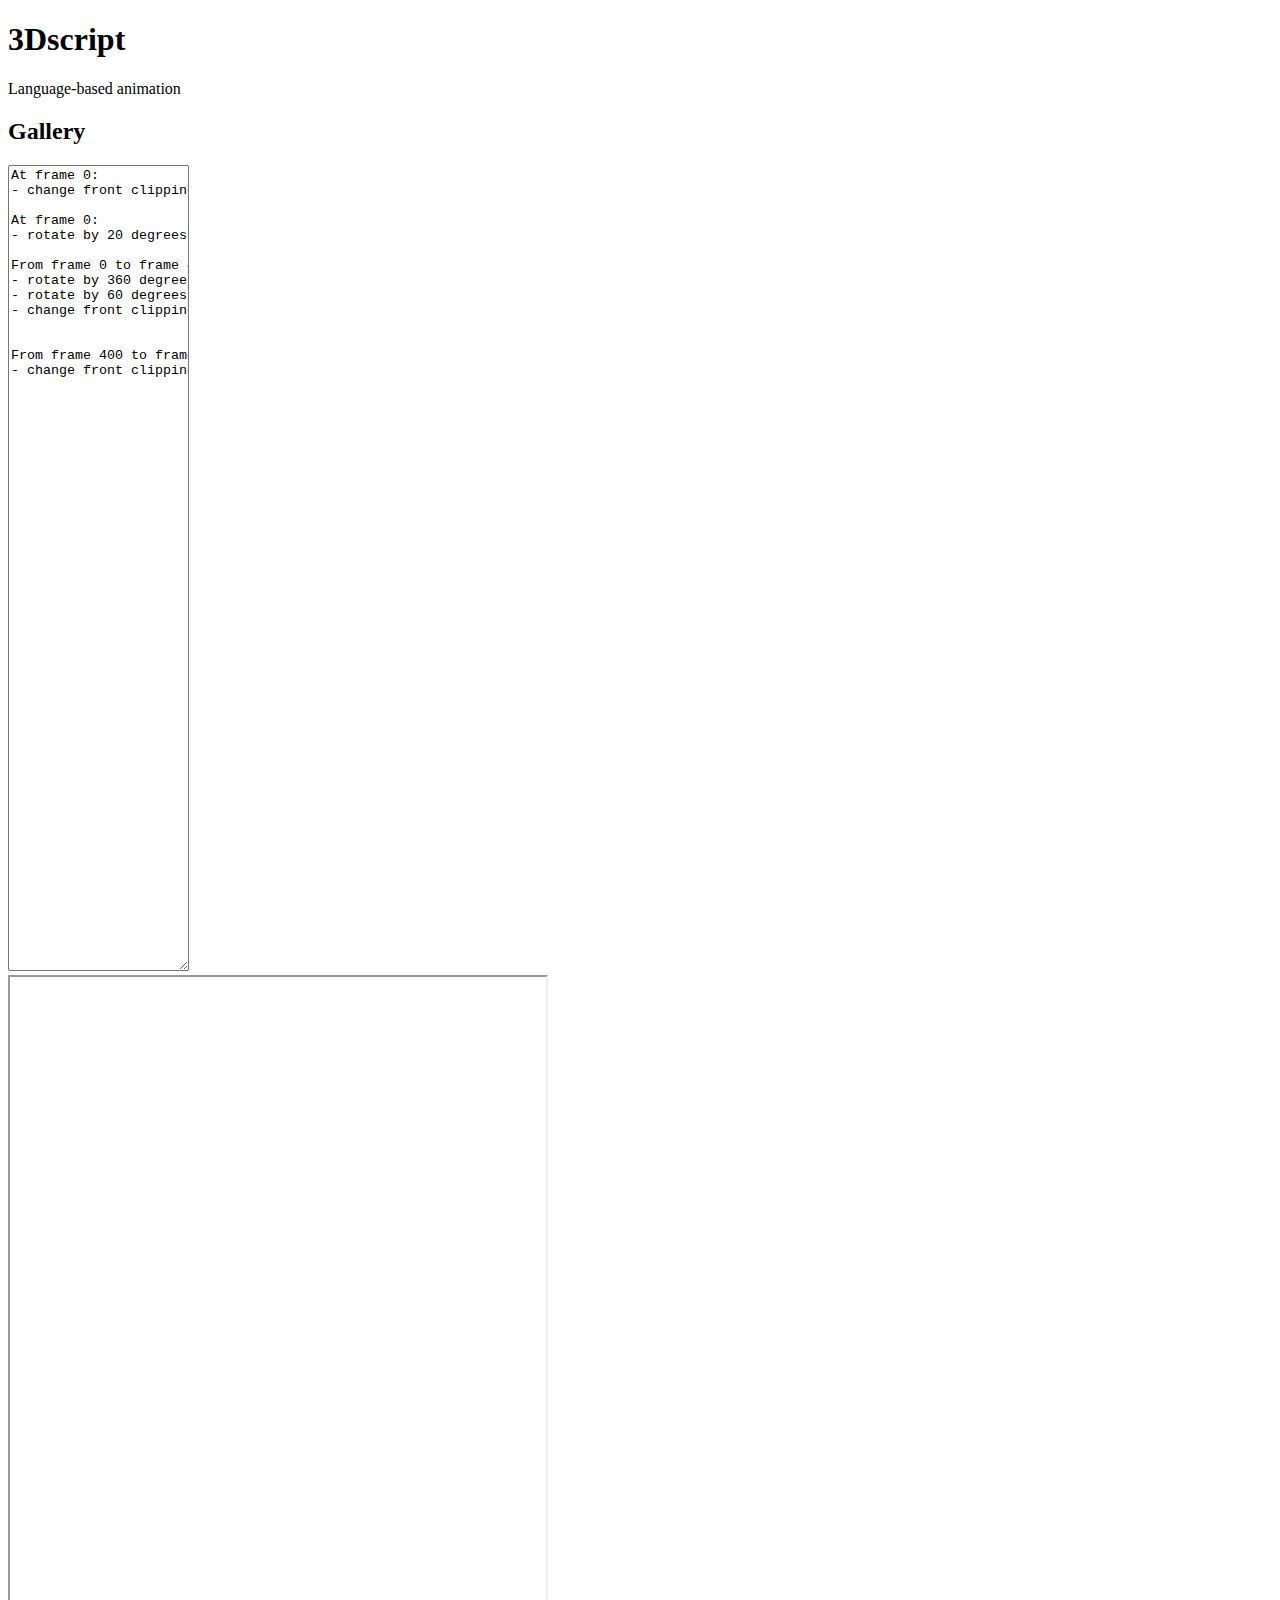
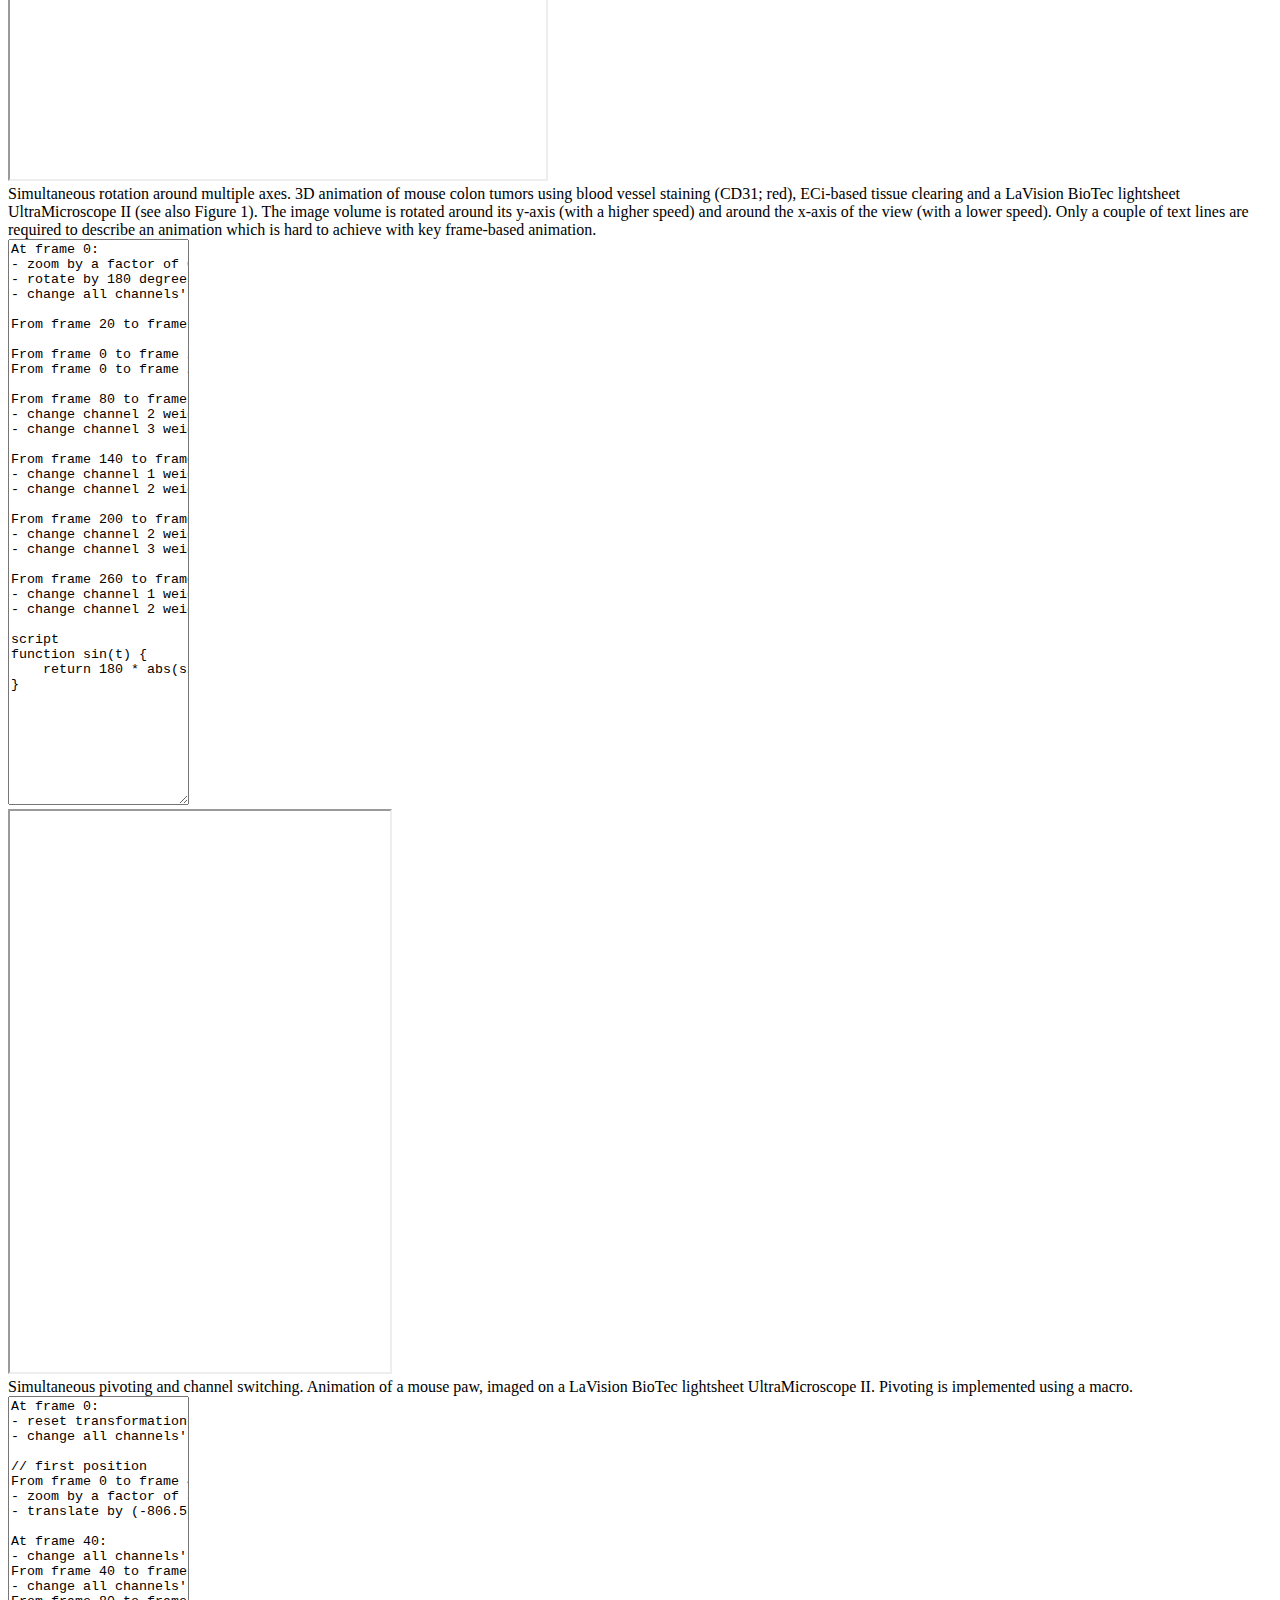
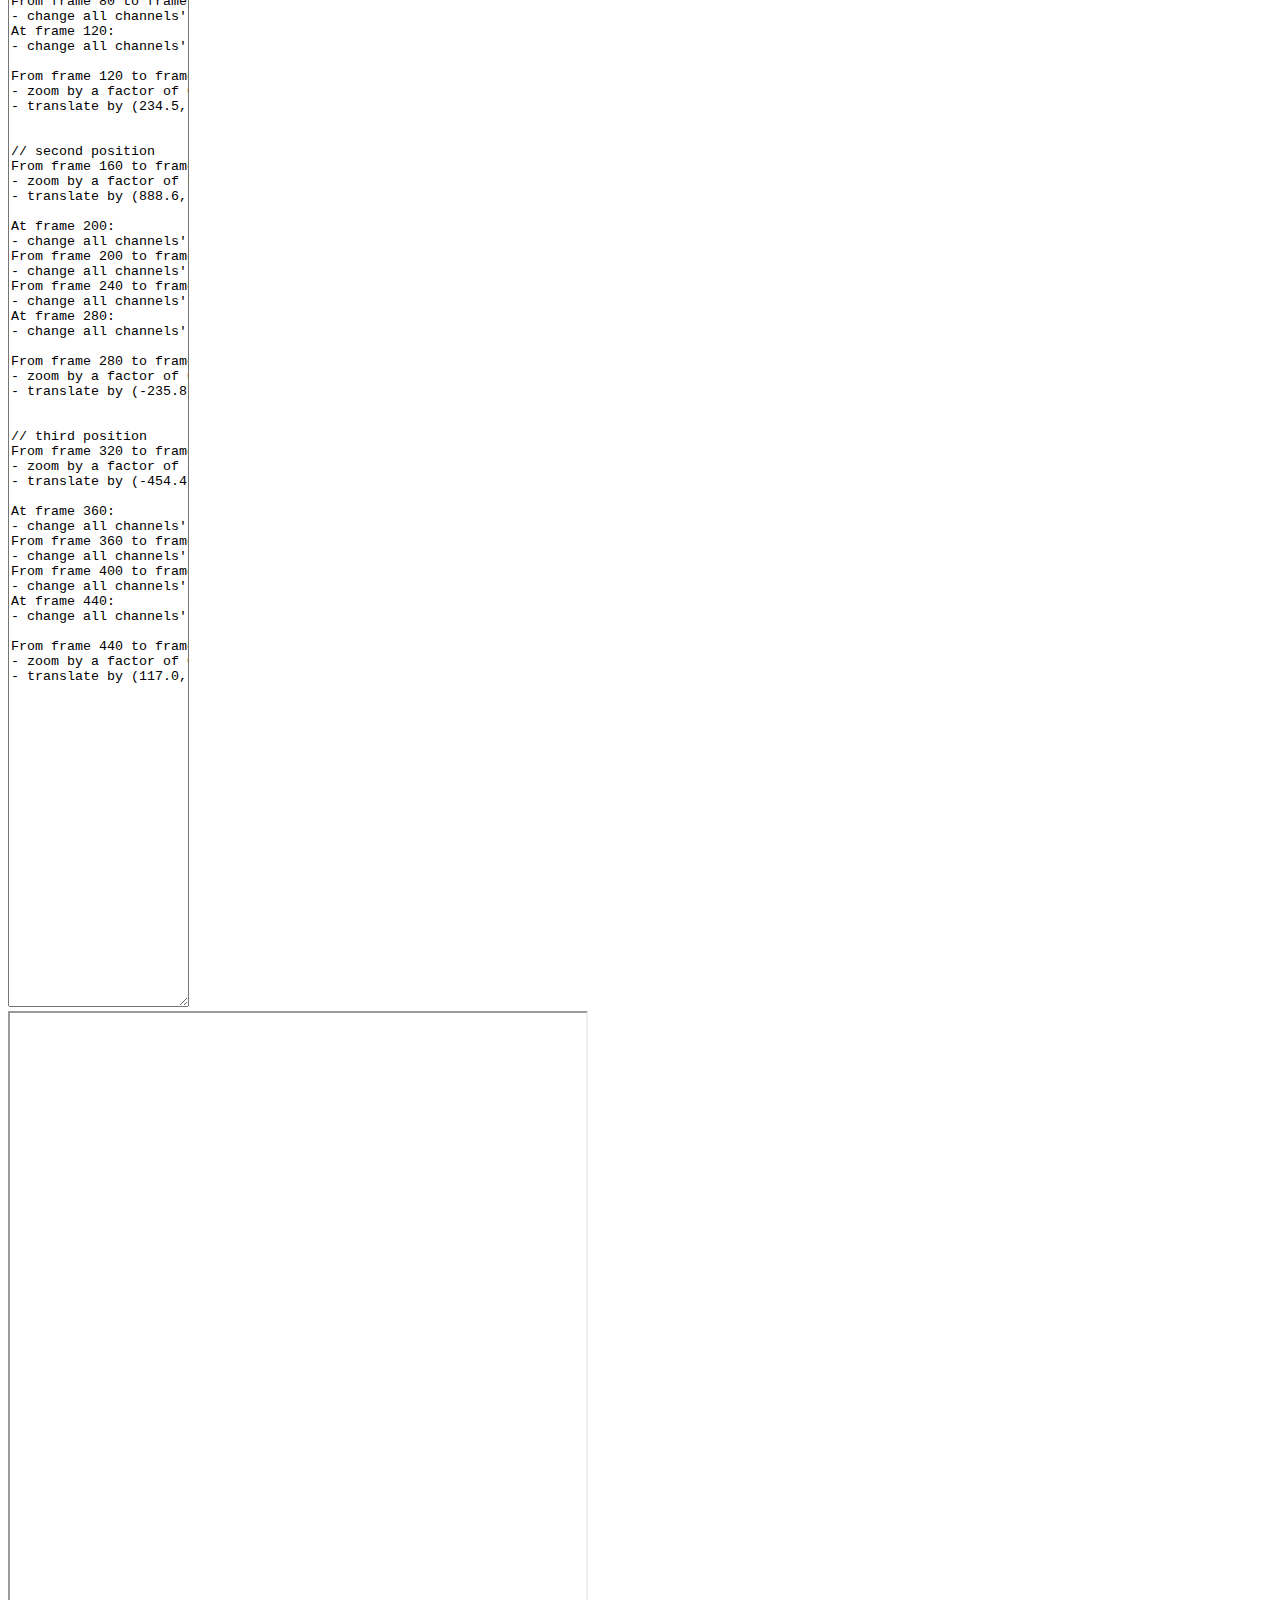
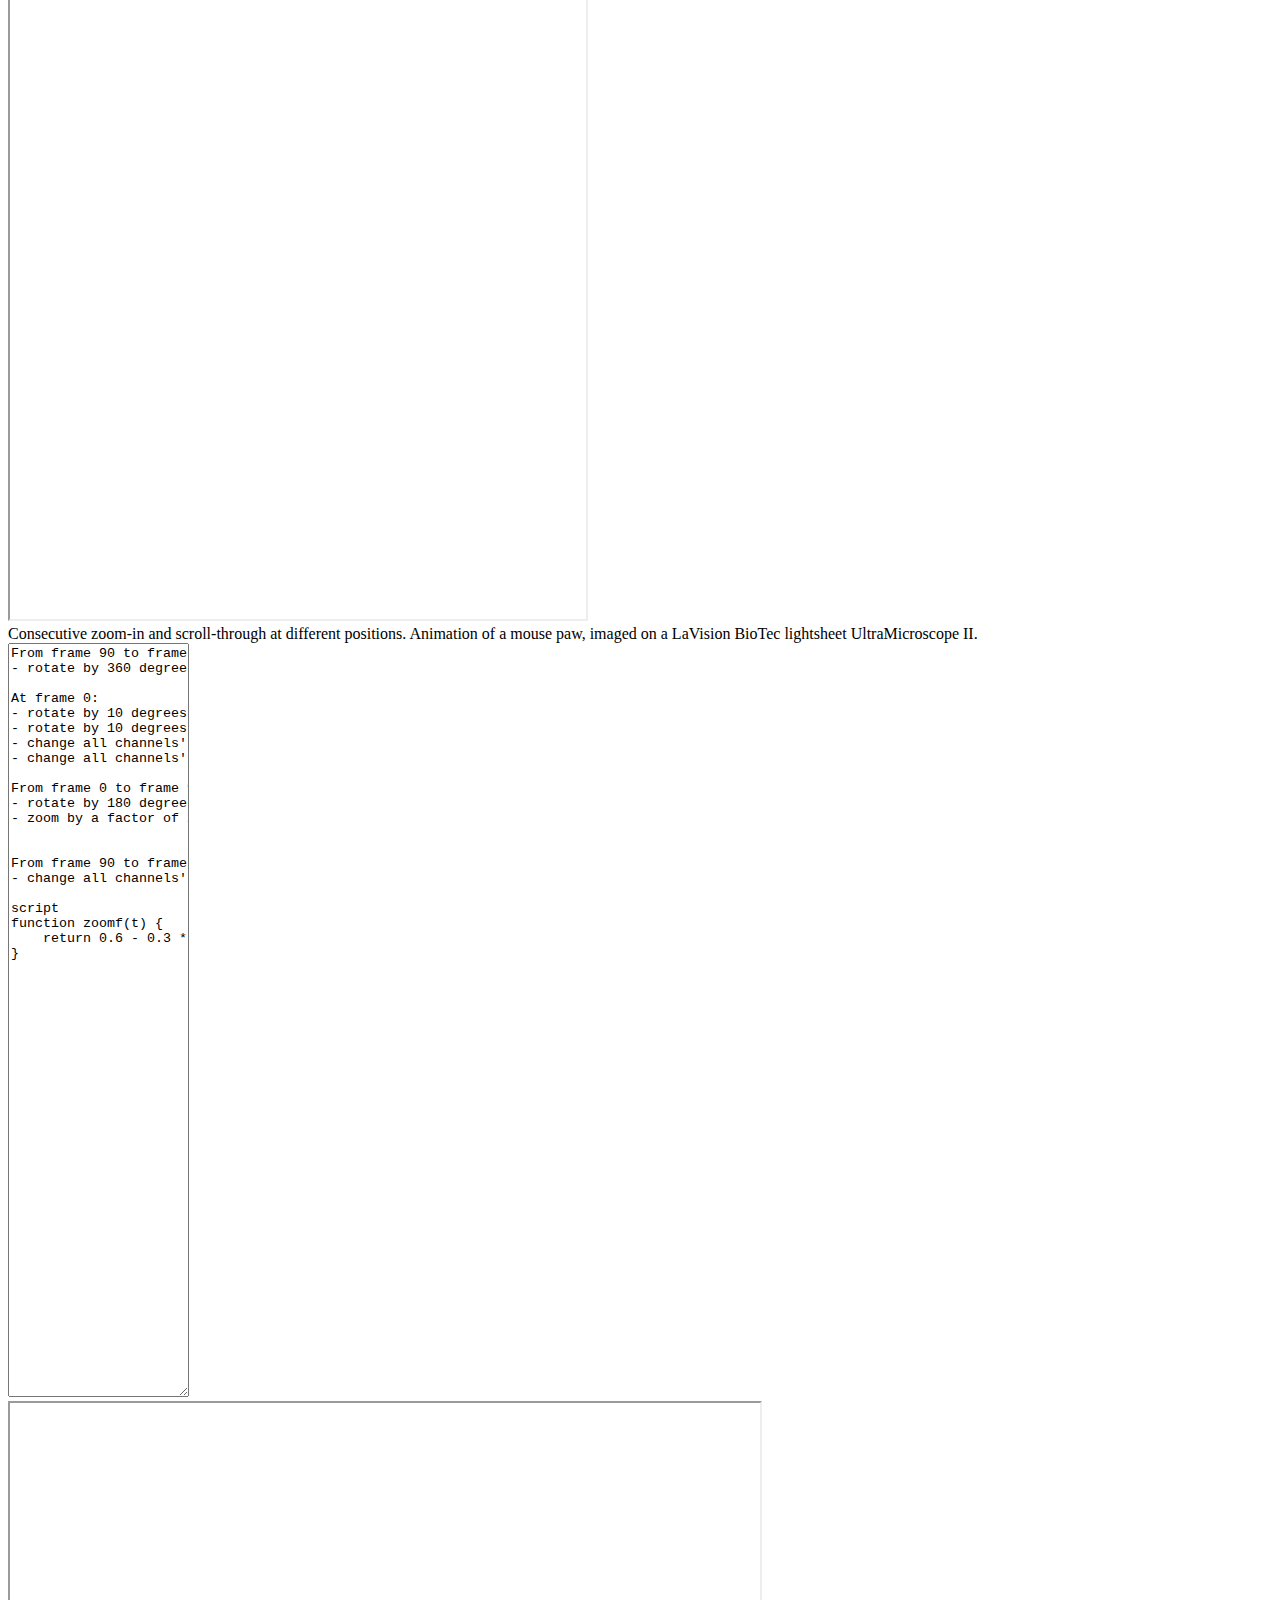
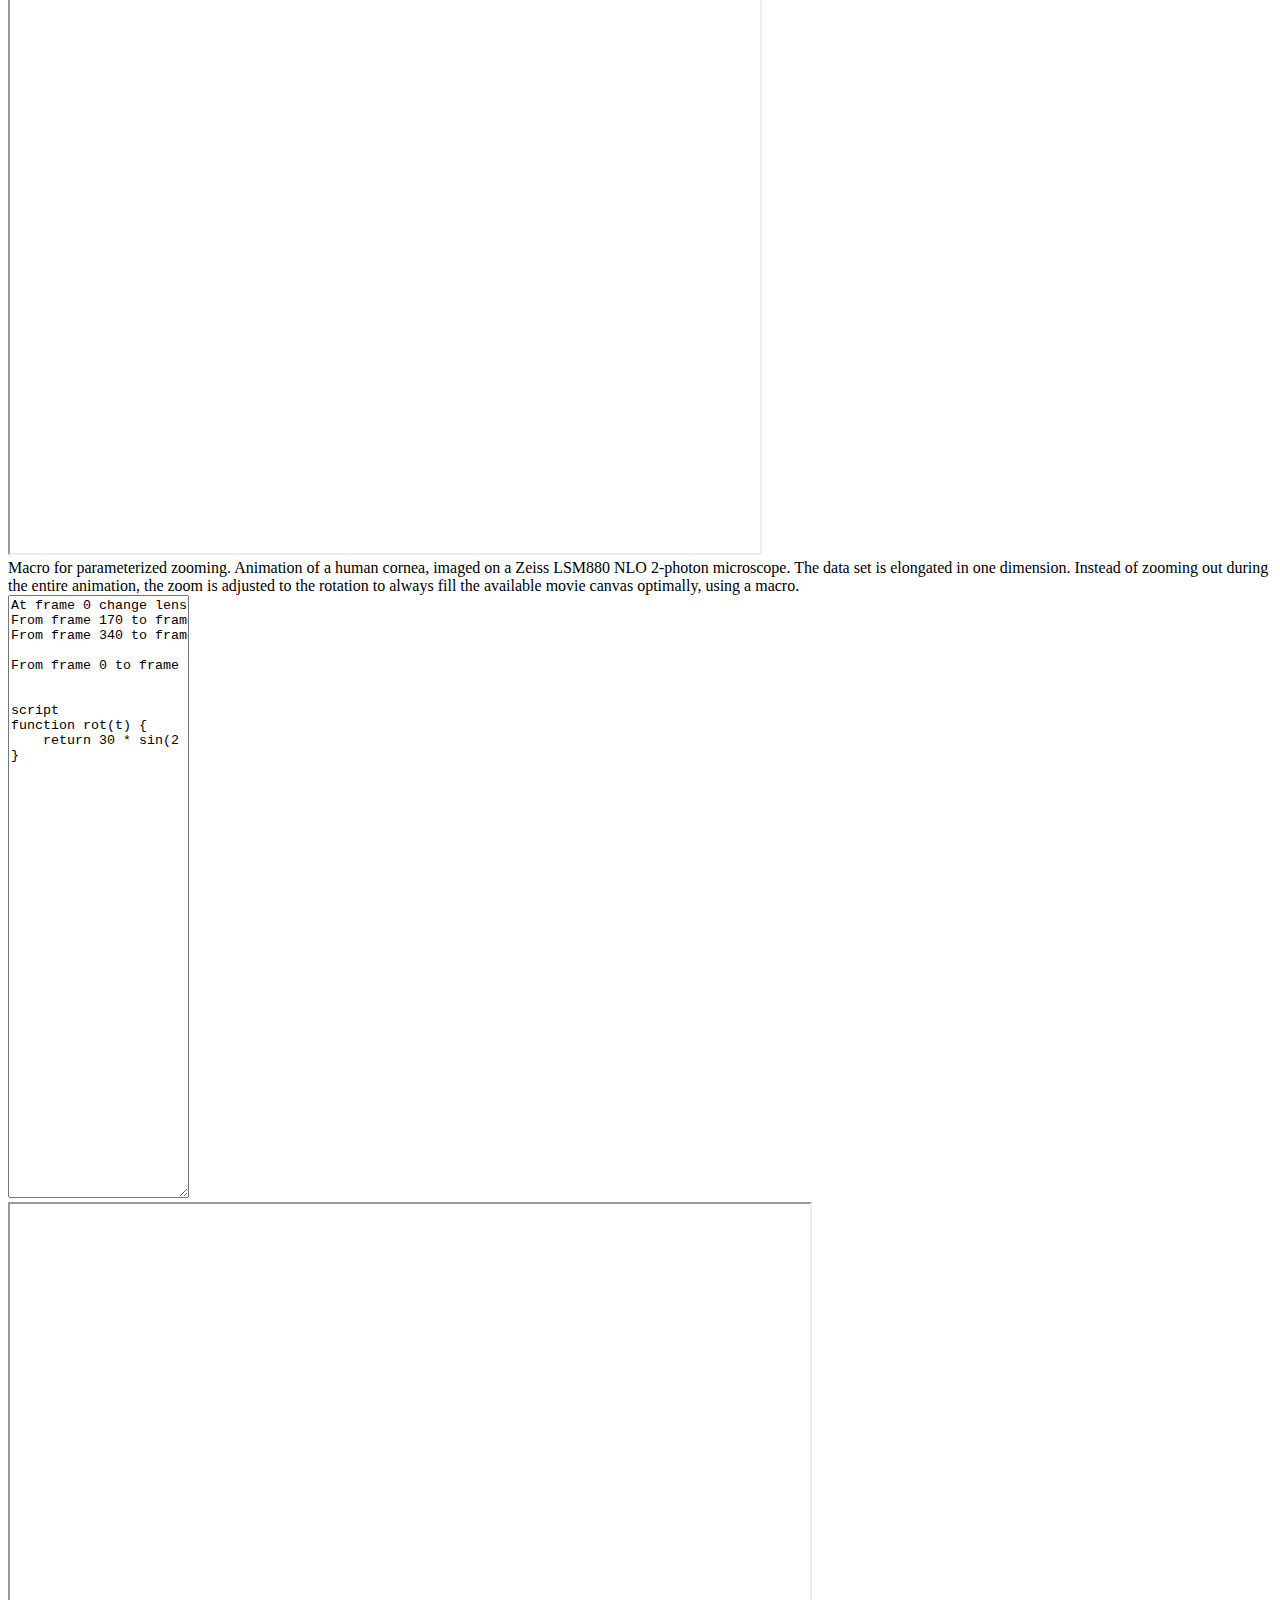
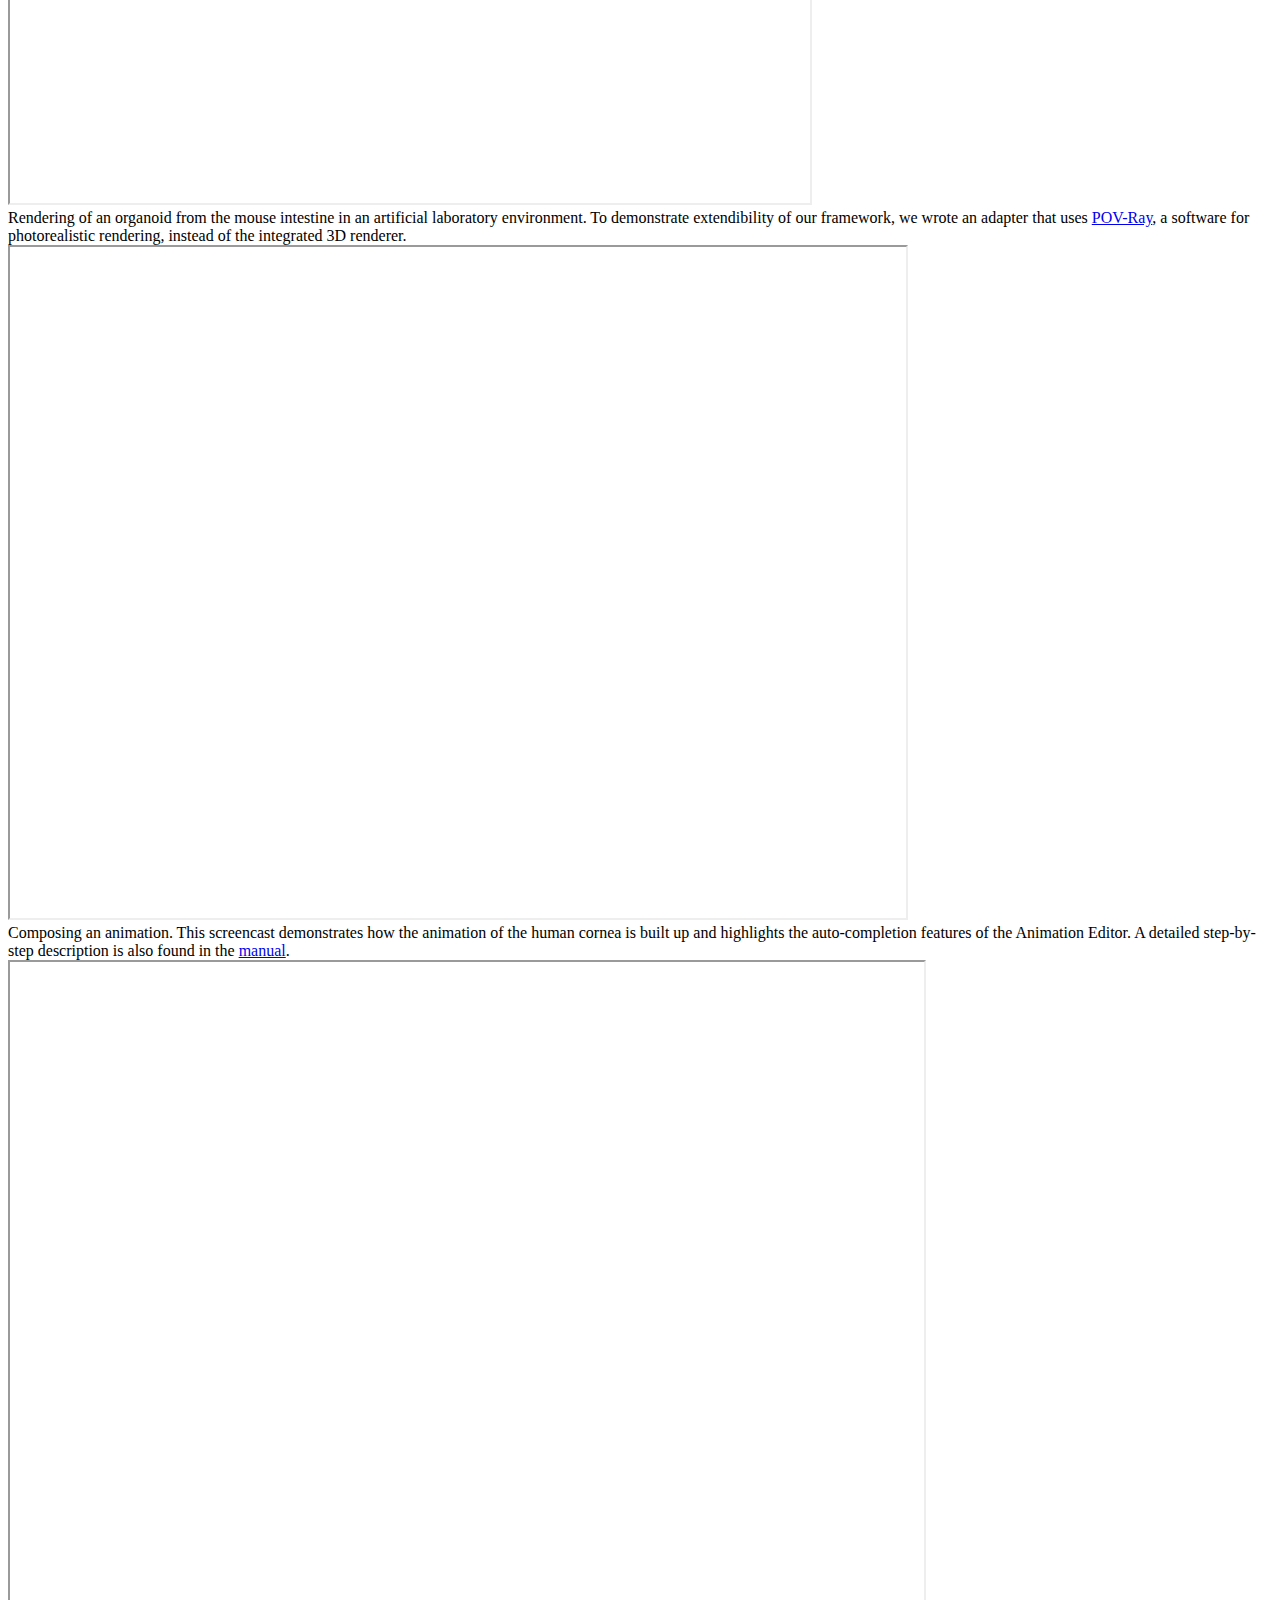
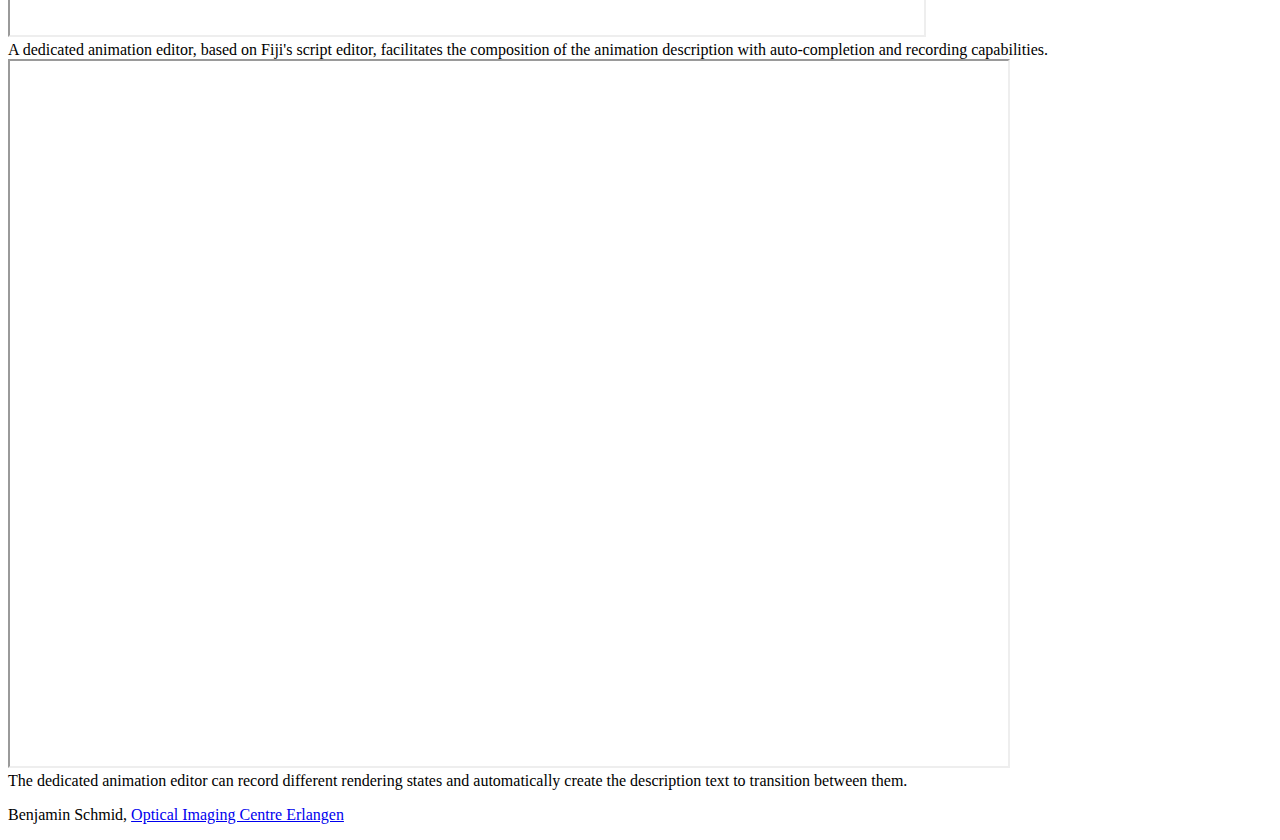
==== commit 014739a5: "Fix video dimensions." ====
--- a/docs/gallery.html
+++ b/docs/gallery.html
@@ -283,7 +283,7 @@
   <div class="item">
     <!--h1>Supplementary Video 5</h1-->
     <div class="video">
-      <iframe width="800" height="600" src="https://www.youtube.com/embed/eRrSoAubv6w?rel=0&amp;showinfo=0" allow="autoplay; encrypted-media" allowfullscreen></iframe>
+      <iframe width="896" height="672" src="https://www.youtube.com/embed/eRrSoAubv6w?rel=0&amp;showinfo=0" allow="autoplay; encrypted-media" allowfullscreen></iframe>
     </div>
     <div class="caption">
 <!--b>Caption.</b-->
@@ -294,7 +294,7 @@
   <div class="item">
     <!--h1>Supplementary Video 6</h1-->
     <div class="video">
-      <iframe width="800" height="600" src="https://www.youtube.com/embed/DS0SHjodez4?rel=0&amp;showinfo=0" allow="autoplay; encrypted-media" allowfullscreen></iframe>
+      <iframe width="914" height="674" src="https://www.youtube.com/embed/DS0SHjodez4?rel=0&amp;showinfo=0" allow="autoplay; encrypted-media" allowfullscreen></iframe>
     </div>
     <div class="caption">
 <!--b>Caption.</b-->
@@ -305,7 +305,7 @@
   <div class="item">
     <!--h1>Supplementary Video 7</h1-->
     <div class="video">
-      <iframe width="800" height="600" src="https://www.youtube.com/embed/zTXkecZY0tg?rel=0&amp;showinfo=0" allow="autoplay; encrypted-media" allowfullscreen></iframe>
+      <iframe width="998" height="706" src="https://www.youtube.com/embed/zTXkecZY0tg?rel=0&amp;showinfo=0" allow="autoplay; encrypted-media" allowfullscreen></iframe>
     </div>
     <div class="caption">
 <!--b>Caption.</b-->
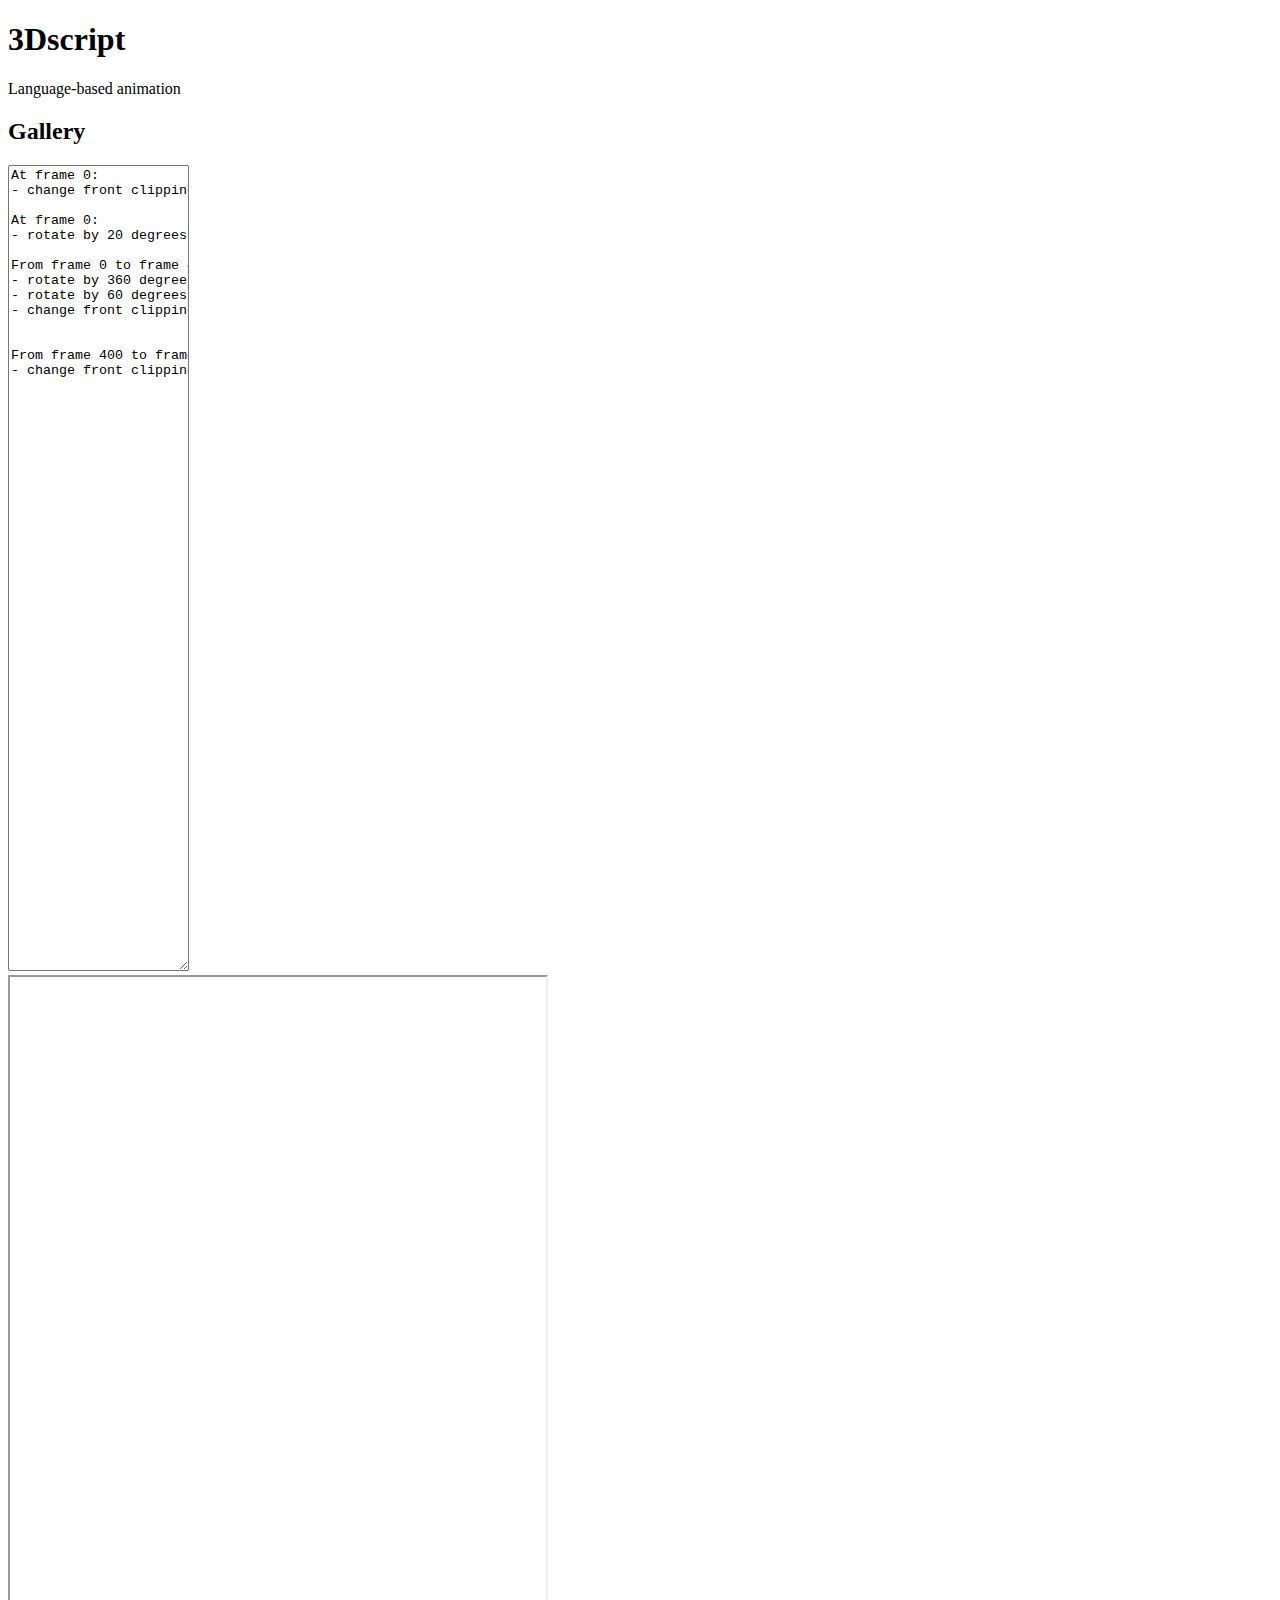
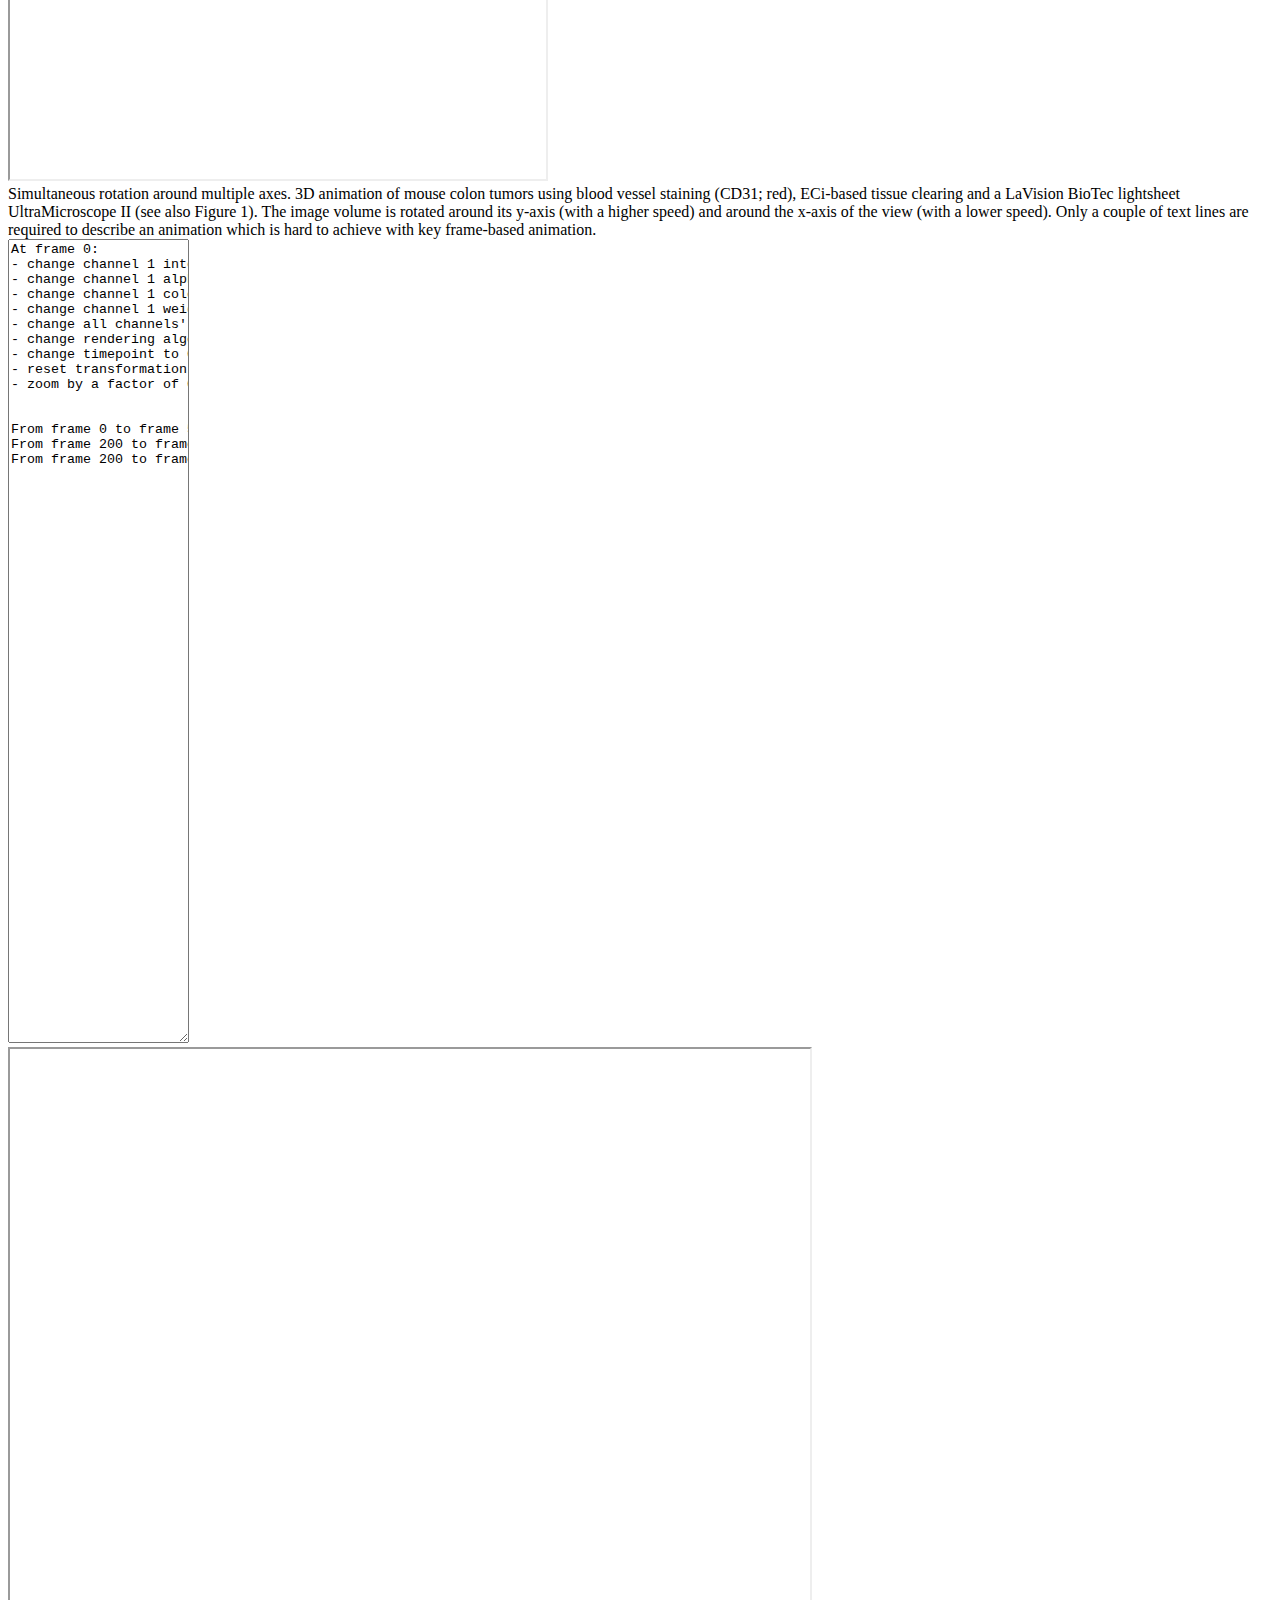
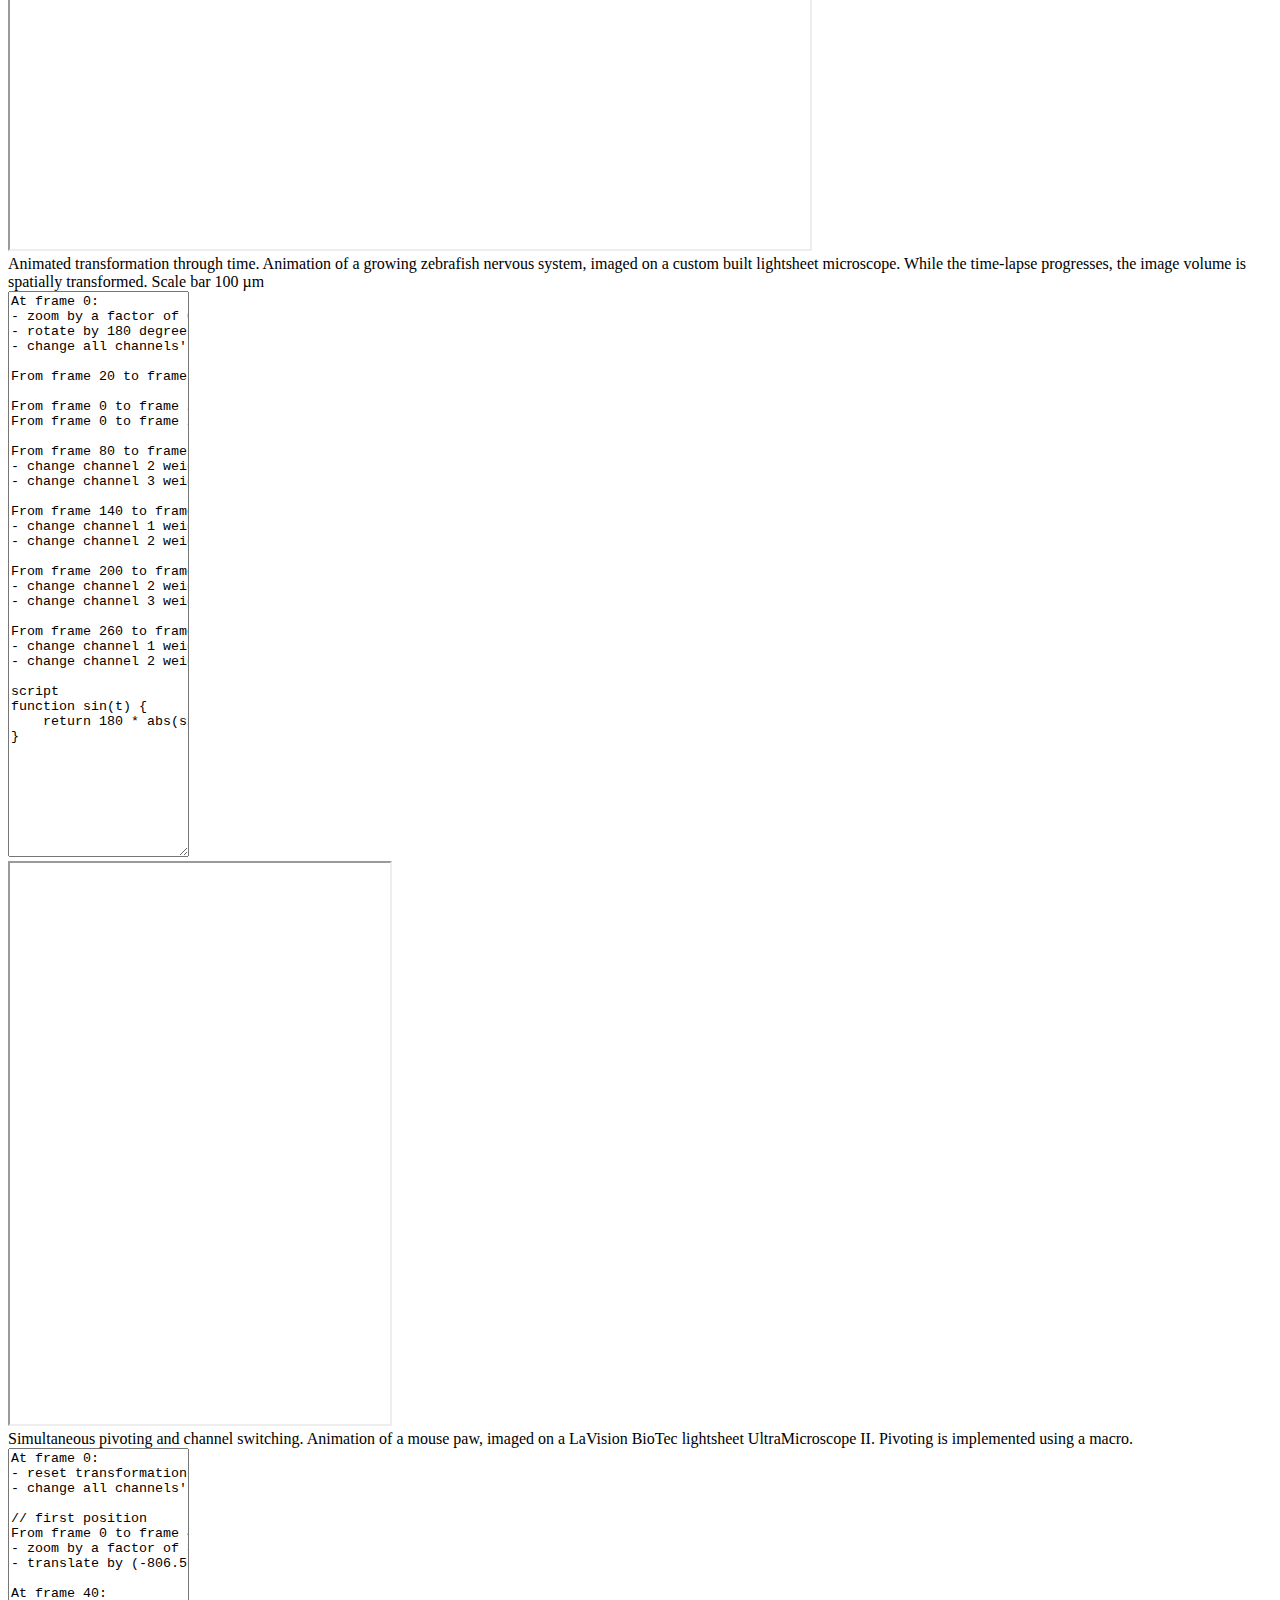
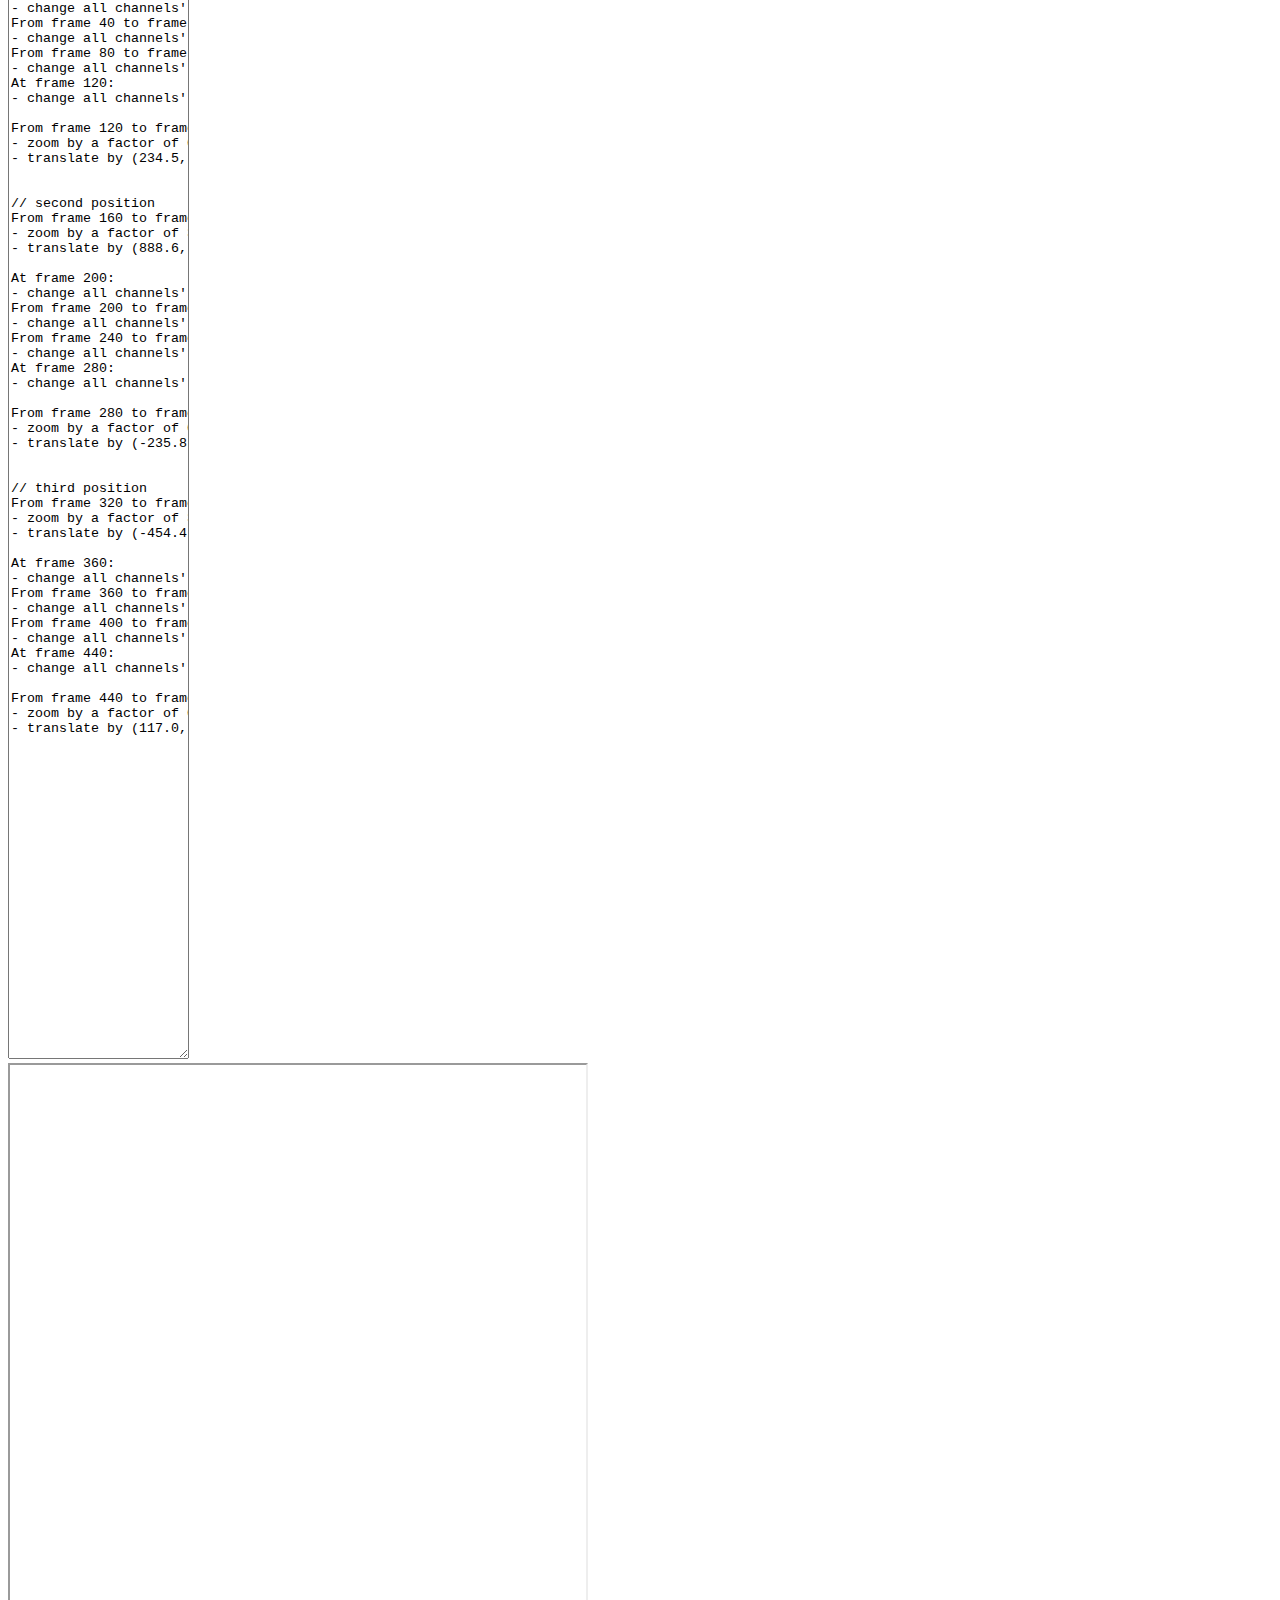
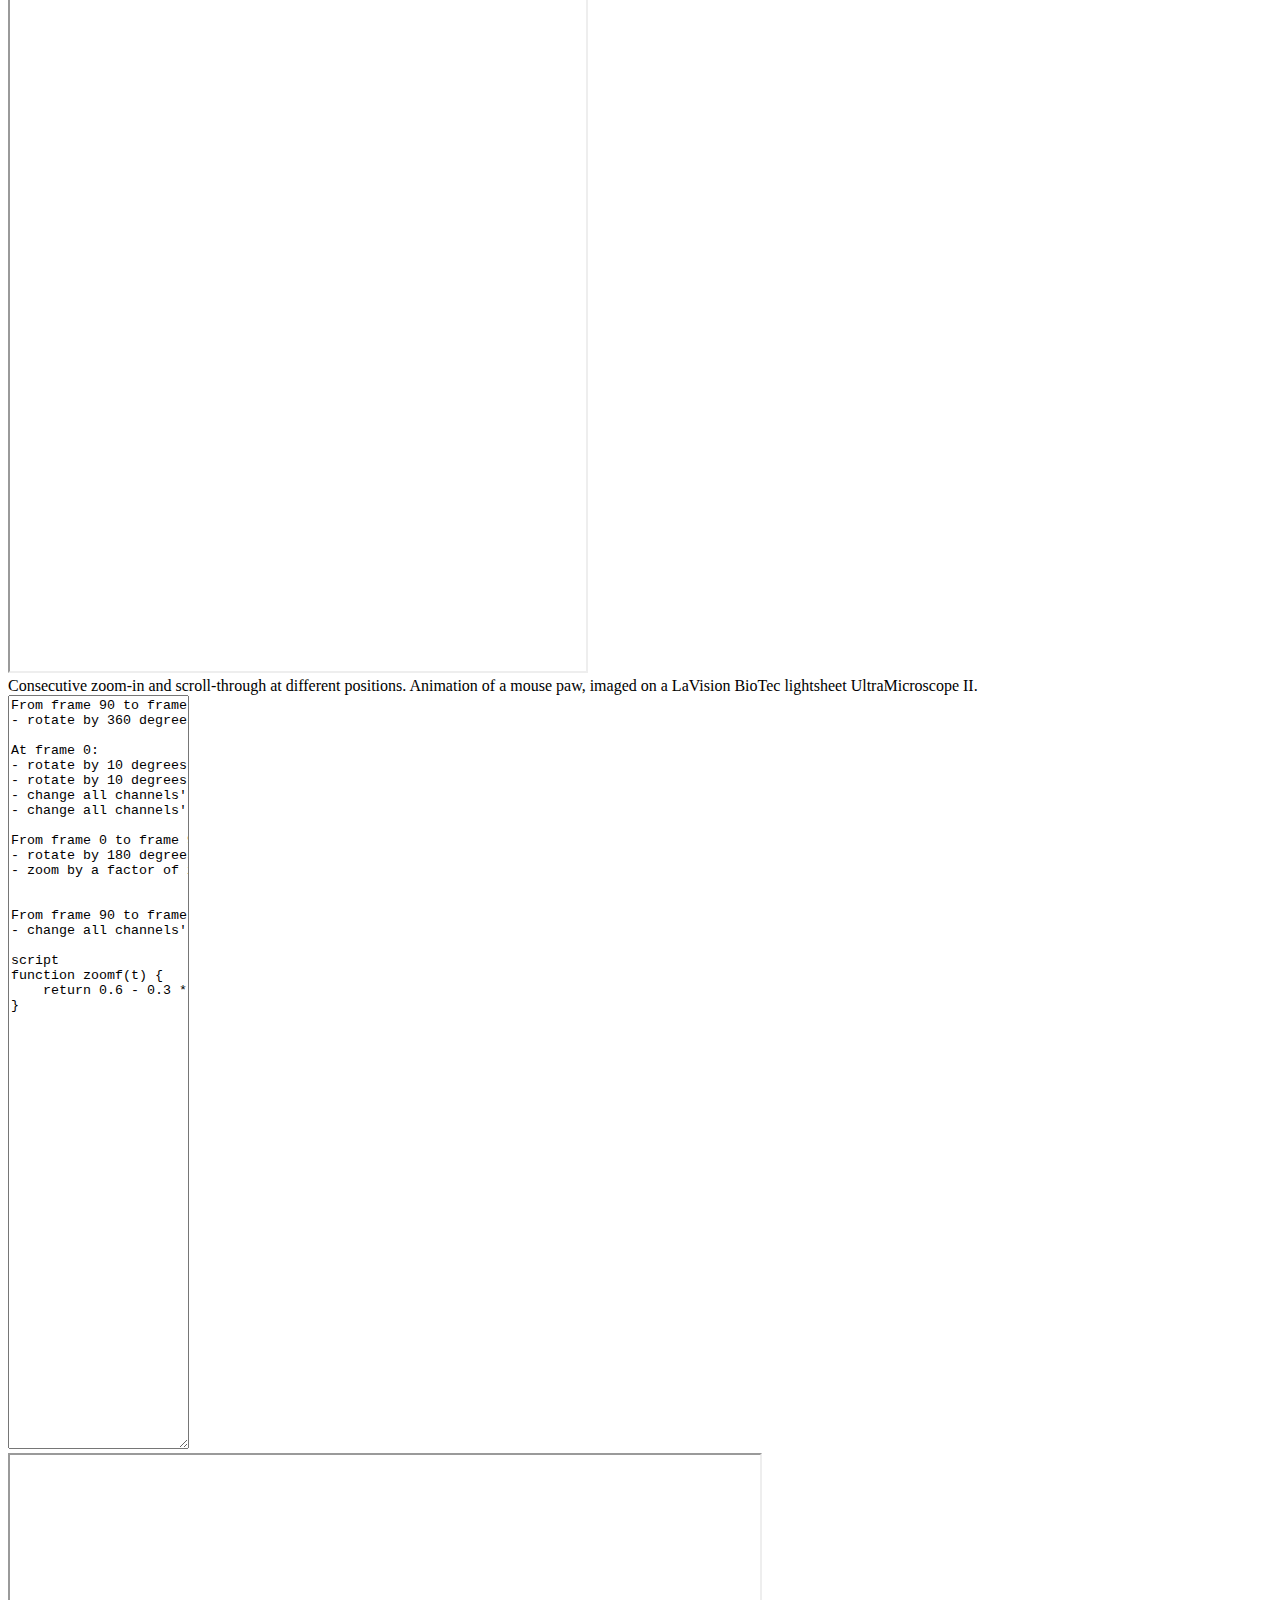
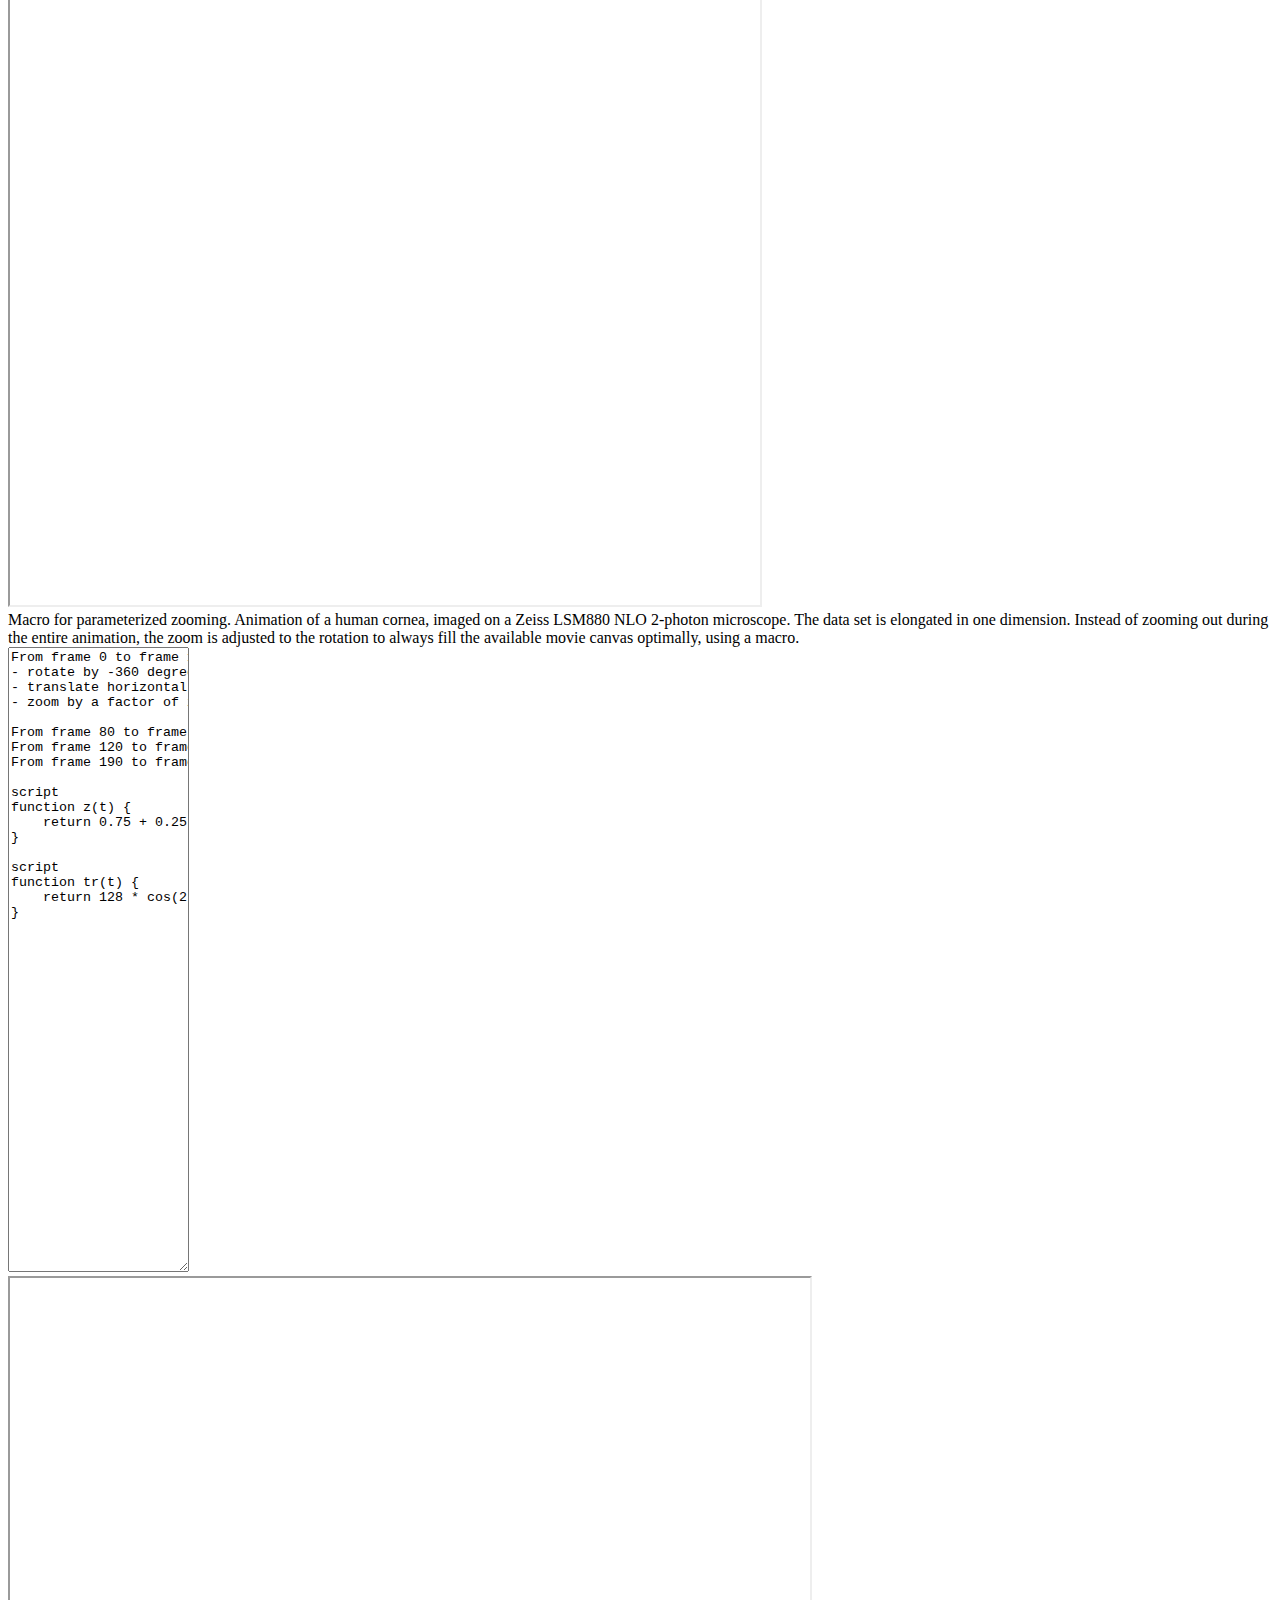
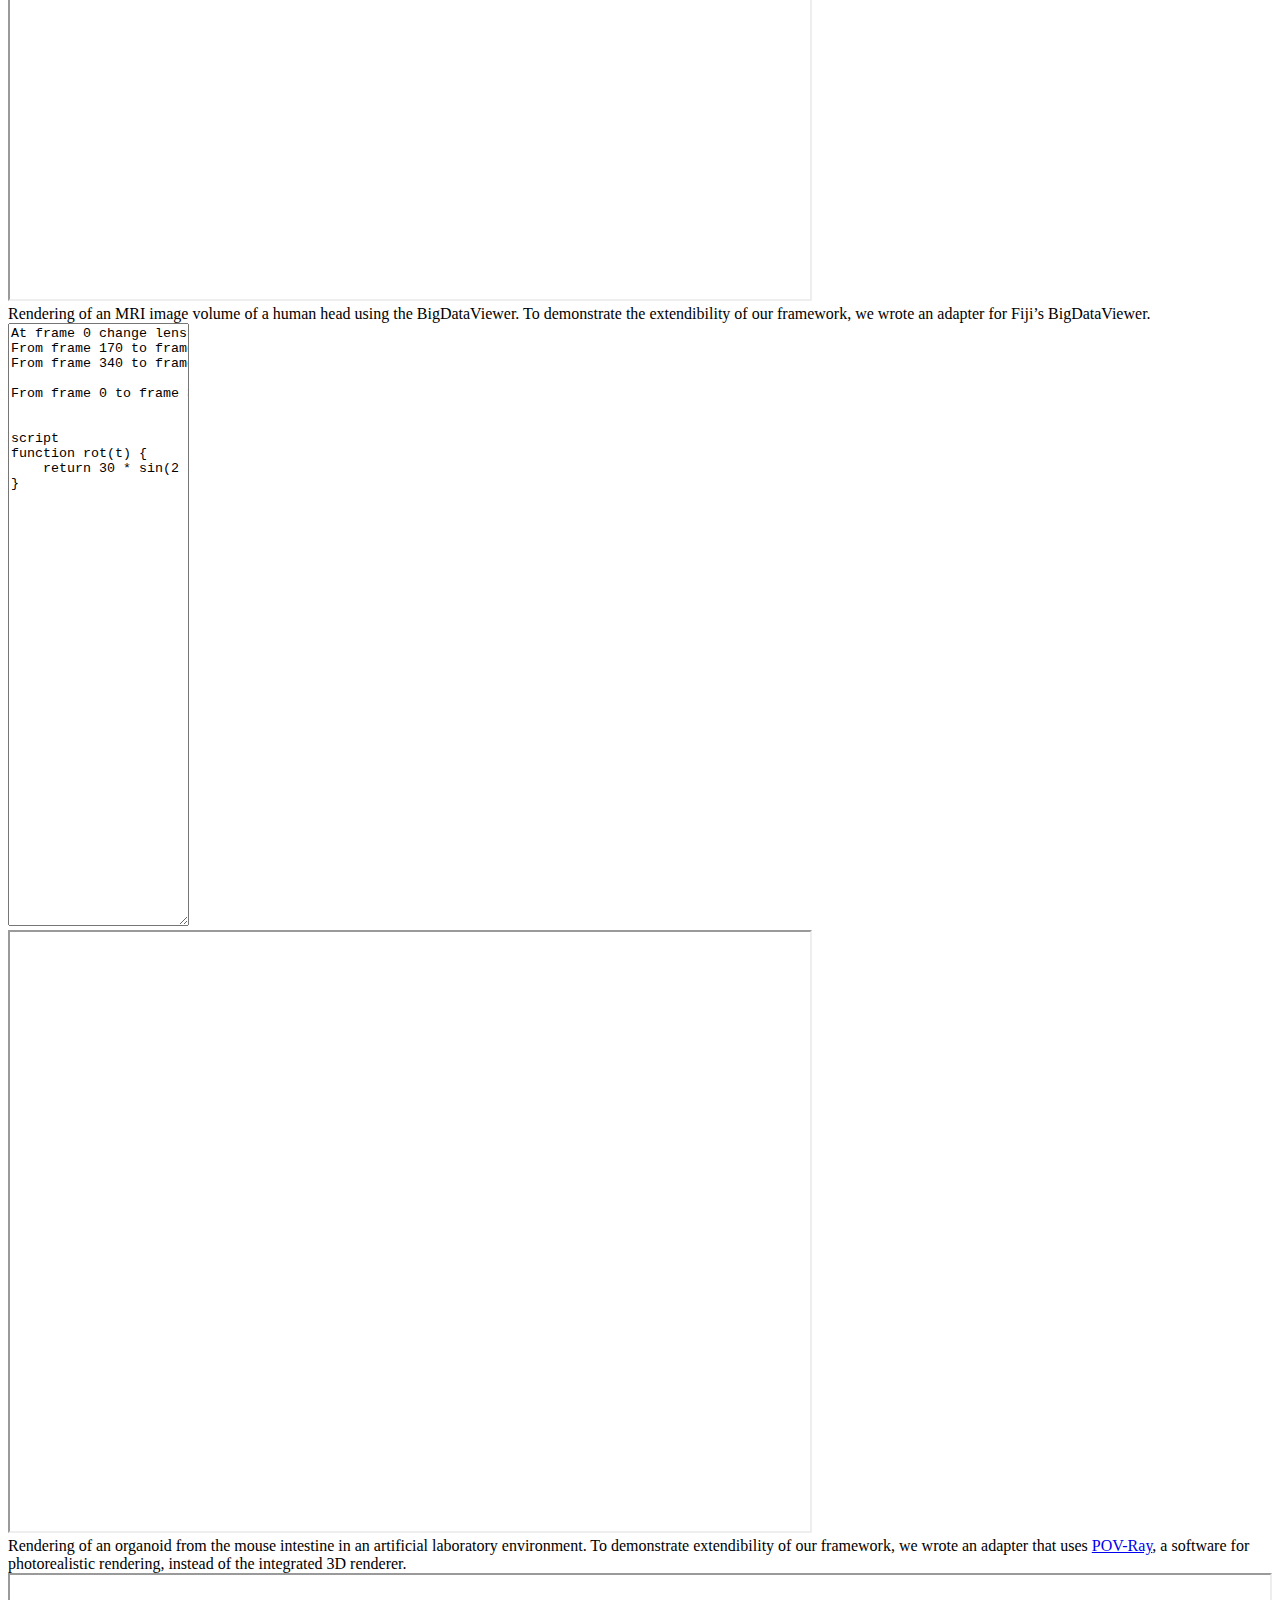
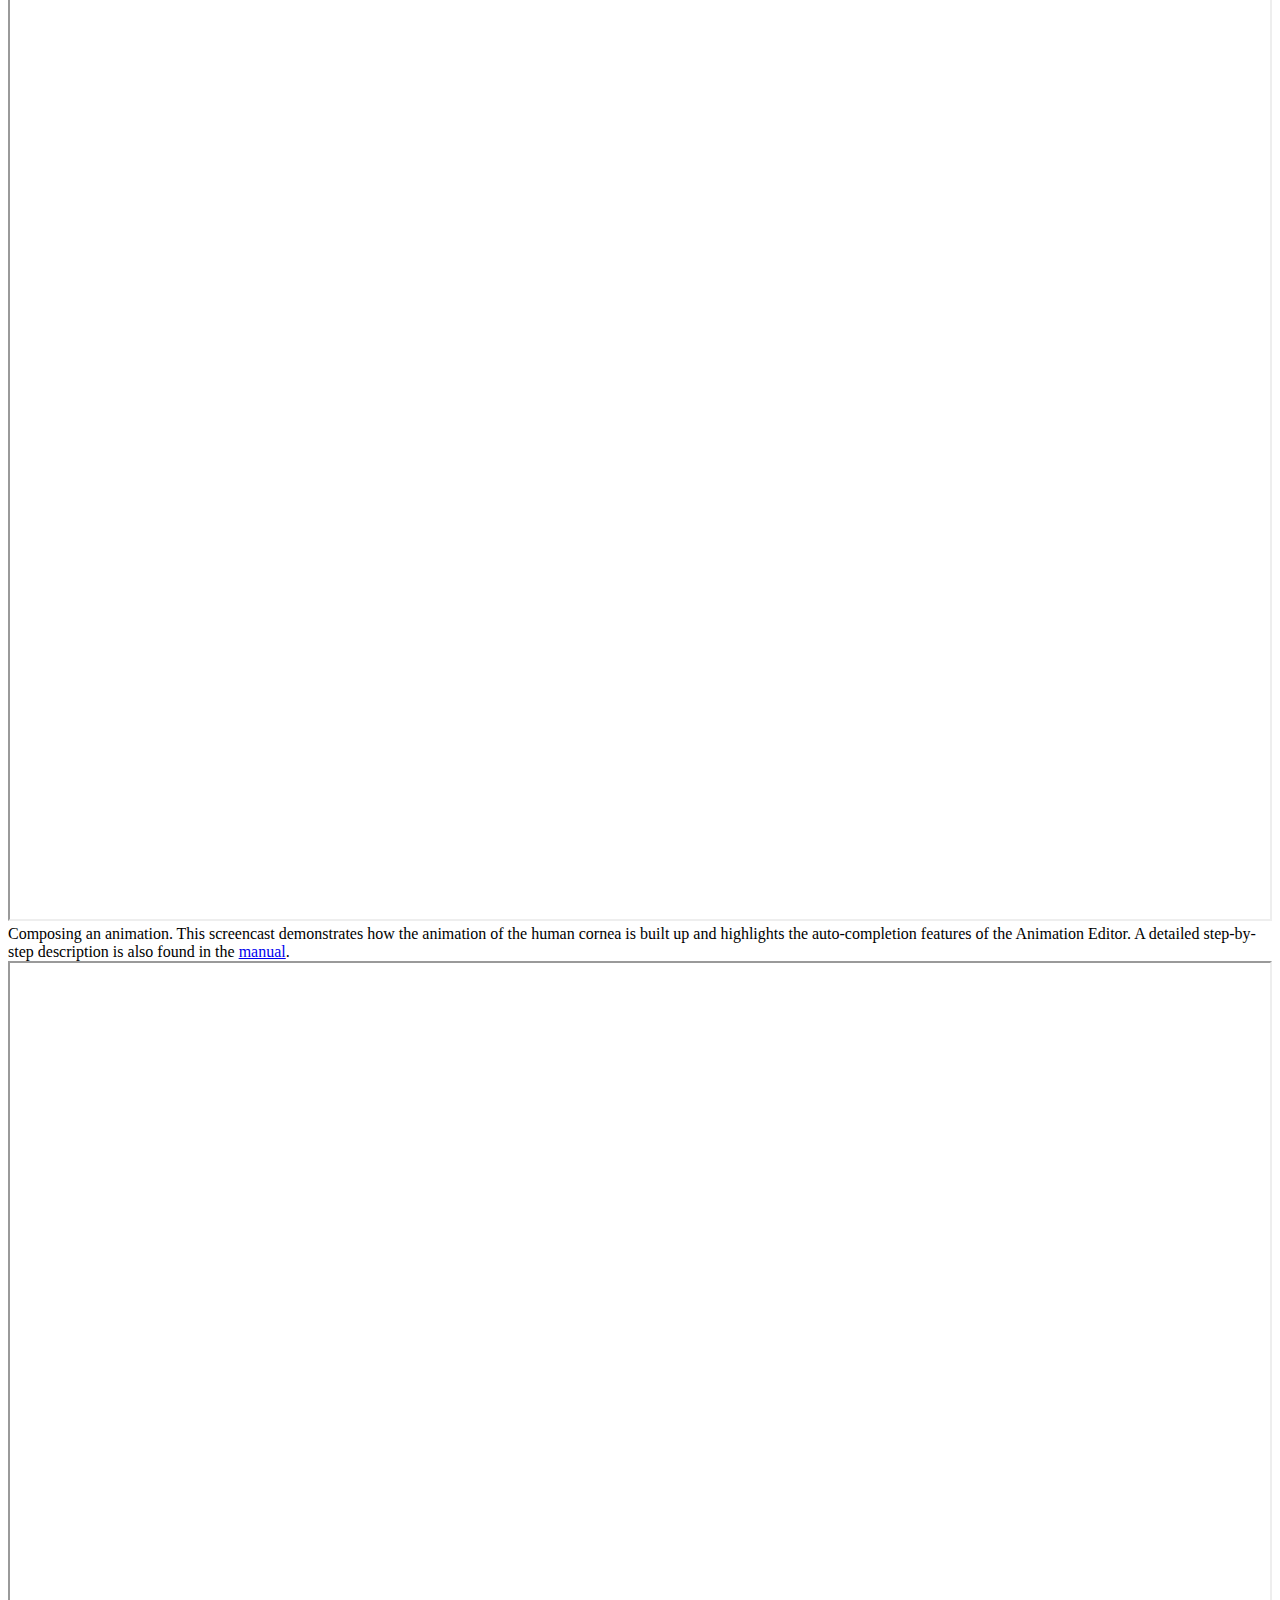
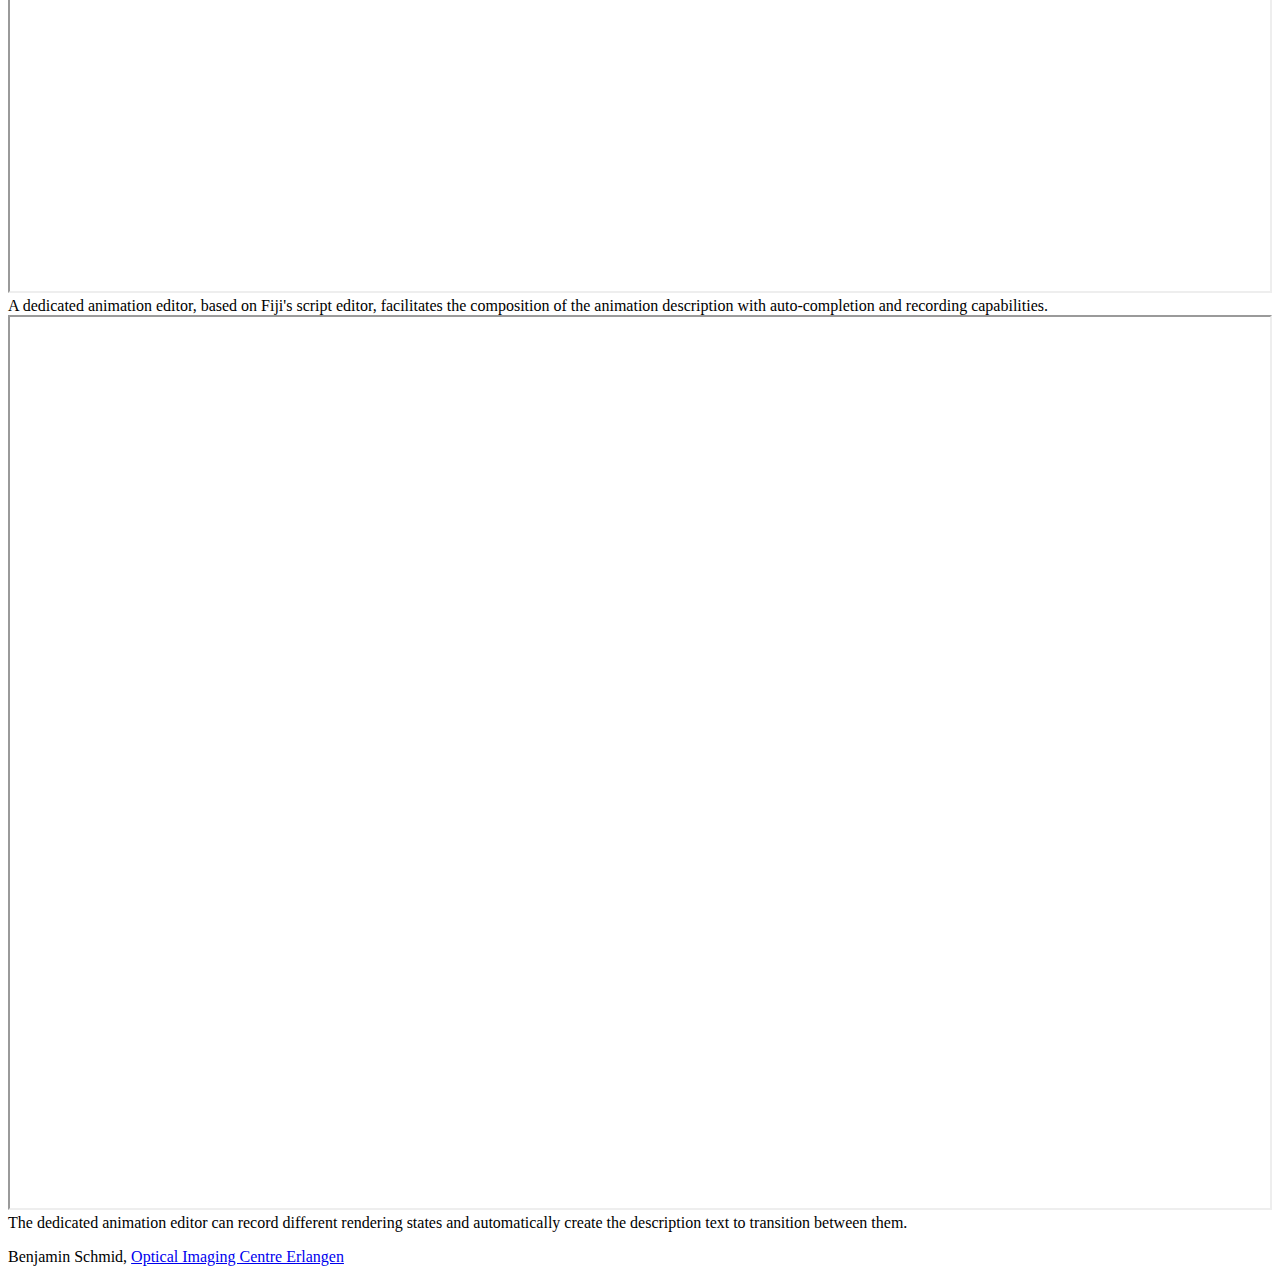
==== commit a9ed0912: "Fix video caption." ====
--- a/docs/gallery.html
+++ b/docs/gallery.html
@@ -25,11 +25,20 @@
       });
       $("iframe").each(function() {
 	// console.debug($(this));
-	var iframeW = $(this)[0].width;
-	var iframeH = $(this)[0].height;
-	var oHeight = $(this).outerWidth() * iframeH / iframeW;
-	$(this).outerHeight(oHeight);
-	$(this).parent().prev().outerHeight(oHeight);
+	if($(this).parent().prev().is("textarea")) {
+		var iframeW = $(this)[0].width;
+		var iframeH = $(this)[0].height;
+		var oHeight = $(this).outerWidth() * iframeH / iframeW;
+		$(this).outerHeight(oHeight);
+		$(this).parent().prev().outerHeight(oHeight);
+	} else{
+		var iframeW = $(this)[0].width;
+		var iframeH = $(this)[0].height;
+		var oWidth  = $(this).parent().parent().outerWidth();
+		var oHeight = oWidth * iframeH / iframeW;
+		$(this).outerWidth(oWidth);
+		$(this).outerHeight(oHeight);
+	}
       });
 
       $("video").each(function() {
@@ -61,6 +70,9 @@
 
   <h2>Gallery</h2>
 
+<!---------------------------->
+<!-- Supplementary Video 01 -->
+<!---------------------------->
   <div class="item">
     <textarea class="script" readonly wrap="off">
 At frame 0:
@@ -91,6 +103,43 @@
     </div>
   </div> <!-- item -->
 
+<!---------------------------->
+<!-- Supplementary Video 02 -->
+<!---------------------------->
+  <div class="item">
+    <textarea class="script" readonly wrap="off">
+At frame 0:
+- change channel 1 intensity to (130.0, 2000.0, 0.2)
+- change channel 1 alpha to (130.0, 2000.0, 0.2)
+- change channel 1 color to (255.0, 255.0, 255.0)
+- change channel 1 weight to 1.0
+- change all channels' front/back clipping to (-5000, 5000)
+- change rendering algorithm to maximum intensity 
+- change timepoint to 0
+- reset transformation
+- zoom by a factor of 0.8
+
+
+From frame 0 to frame 560 change timepoint to 480
+From frame 200 to frame 520 rotate by -360 degrees vertically 
+From frame 200 to frame 560 zoom by a factor of 1.8 ease-in
+    </textarea>
+    <div class="video">
+      <!--video controls width="50%">
+        <source src="videos/SupplementaryVideo-1.mp4" type="video/mp4">
+        Your browser doesn't support this video.
+      </video-->
+    <iframe width="800" height="800" src="https://www.youtube.com/embed/PKXRzivIRfM?rel=0&amp;showinfo=0" allow="autoplay; encrypted-media" allowfullscreen></iframe>
+    </div>
+    <div class="caption">
+<!--b>Caption.</b-->
+Animated transformation through time. Animation of a growing zebrafish nervous system, imaged on a custom built lightsheet microscope. While the time-lapse progresses, the image volume is spatially transformed. Scale bar 100 µm
+    </div>
+  </div> <!-- item -->
+
+<!---------------------------->
+<!-- Supplementary Video 03 -->
+<!---------------------------->
   <div class="item">
     <!--h1>Title</h1-->
     <textarea class="script" readonly wrap="off">
@@ -138,6 +187,9 @@
     </div>
   </div> <!-- item -->
 
+<!---------------------------->
+<!-- Supplementary Video 04 -->
+<!---------------------------->
   <div class="item">
     <!--h1>Title</h1-->
     <textarea class="script" readonly wrap="off">
@@ -214,6 +266,9 @@
     </div>
   </div> <!-- item -->
 
+<!---------------------------->
+<!-- Supplementary Video 05 -->
+<!---------------------------->
   <div class="item">
     <!--h1>Title</h1-->
     <textarea class="script" readonly wrap="off">
@@ -252,6 +307,47 @@
     </div>
   </div> <!-- item -->
 
+<!---------------------------->
+<!-- Supplementary Video 09 -->
+<!---------------------------->
+  <div class="item">
+    <!--h1>Title</h1-->
+    <textarea class="script" readonly wrap="off">
+From frame 0 to frame 100:
+- rotate by -360 degrees horizontally
+- translate horizontally by tr
+- zoom by a factor of z
+
+From frame 80 to frame 120 translate by (0, 0, 80) ease-in-out
+From frame 120 to frame 190 translate by (0, 0, -160) ease-in-out
+From frame 190 to frame 230 translate by (0, 0, 80) ease-in-out
+
+script
+function z(t) {
+    return 0.75 + 0.25 * cos(2 * PI * t / 100);
+}
+
+script
+function tr(t) {
+    return 128 * cos(2 * PI * (t+25) / 100);
+}
+    </textarea>
+    <div class="video">
+      <!--video controls width="50%">
+        <source src="videos/SupplementaryVideo-4.mp4" type="video/mp4">
+        Your browser doesn't support this video.
+      </video-->
+      <iframe width="800" height="622" src="https://www.youtube.com/embed/YpK64tDvaNE?rel=0&amp;showinfo=0" allow="autoplay; encrypted-media" allowfullscreen></iframe>
+    </div>
+    <div class="caption">
+<!--b>Caption.</b-->
+Rendering of an MRI image volume of a human head using the BigDataViewer. To demonstrate the extendibility of our framework, we wrote an adapter for Fiji’s BigDataViewer.
+    </div>
+  </div> <!-- item -->
+
+<!---------------------------->
+<!-- Supplementary Video 10 -->
+<!---------------------------->
   <div class="item">
     <!--h1>Title</h1-->
     <textarea class="script" readonly wrap="off">
@@ -280,8 +376,11 @@
     </div>
   </div> <!-- item -->
 
-  <div class="item">
-    <!--h1>Supplementary Video 5</h1-->
+<!---------------------------->
+<!-- Supplementary Video 06 -->
+<!---------------------------->
+  <div class="item">
+    <!--h1>Supplementary Video 6</h1-->
     <div class="video">
       <iframe width="896" height="672" src="https://www.youtube.com/embed/eRrSoAubv6w?rel=0&amp;showinfo=0" allow="autoplay; encrypted-media" allowfullscreen></iframe>
     </div>
@@ -291,8 +390,11 @@
     </div>
   </div> <!-- item -->
 
-  <div class="item">
-    <!--h1>Supplementary Video 6</h1-->
+<!---------------------------->
+<!-- Supplementary Video 07 -->
+<!---------------------------->
+  <div class="item">
+    <!--h1>Supplementary Video 7</h1-->
     <div class="video">
       <iframe width="914" height="674" src="https://www.youtube.com/embed/DS0SHjodez4?rel=0&amp;showinfo=0" allow="autoplay; encrypted-media" allowfullscreen></iframe>
     </div>
@@ -302,8 +404,11 @@
     </div>
   </div> <!-- item -->
 
-  <div class="item">
-    <!--h1>Supplementary Video 7</h1-->
+<!---------------------------->
+<!-- Supplementary Video 08 -->
+<!---------------------------->
+  <div class="item">
+    <!--h1>Supplementary Video 8</h1-->
     <div class="video">
       <iframe width="998" height="706" src="https://www.youtube.com/embed/zTXkecZY0tg?rel=0&amp;showinfo=0" allow="autoplay; encrypted-media" allowfullscreen></iframe>
     </div>
